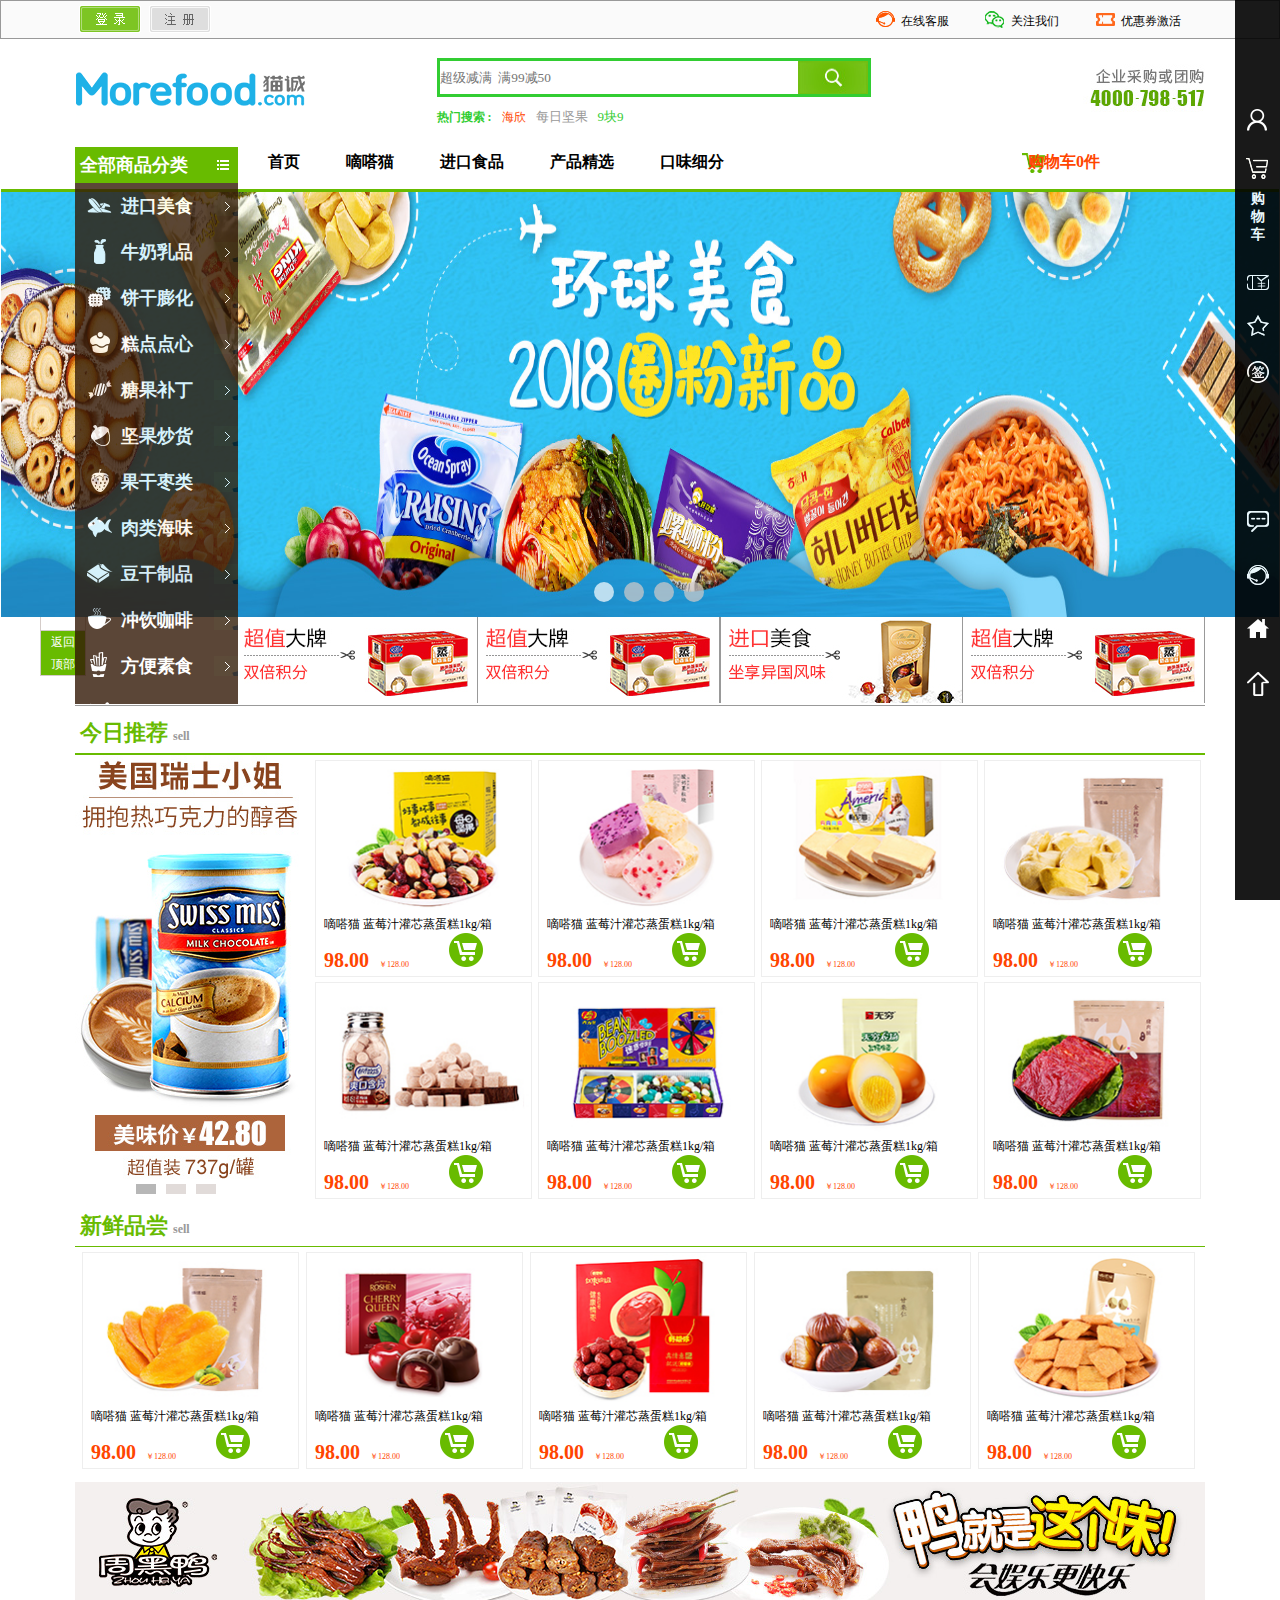
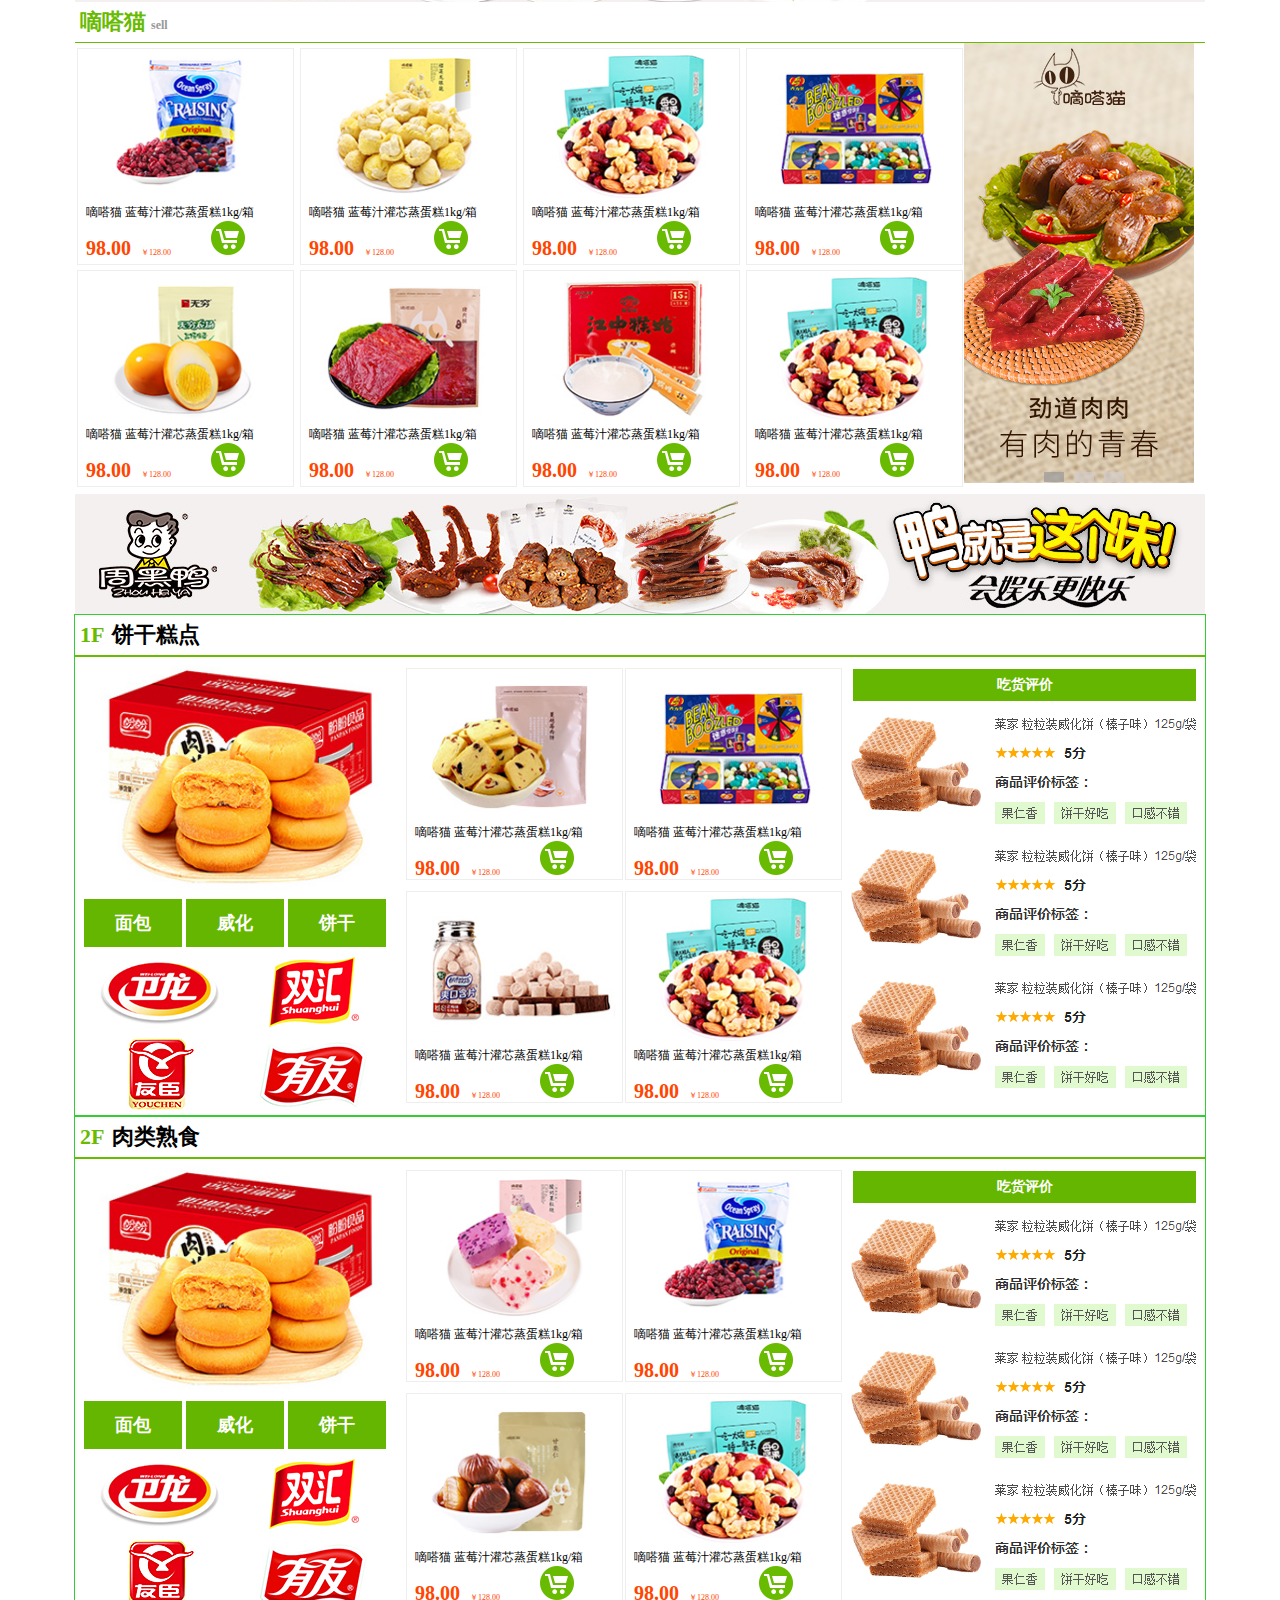
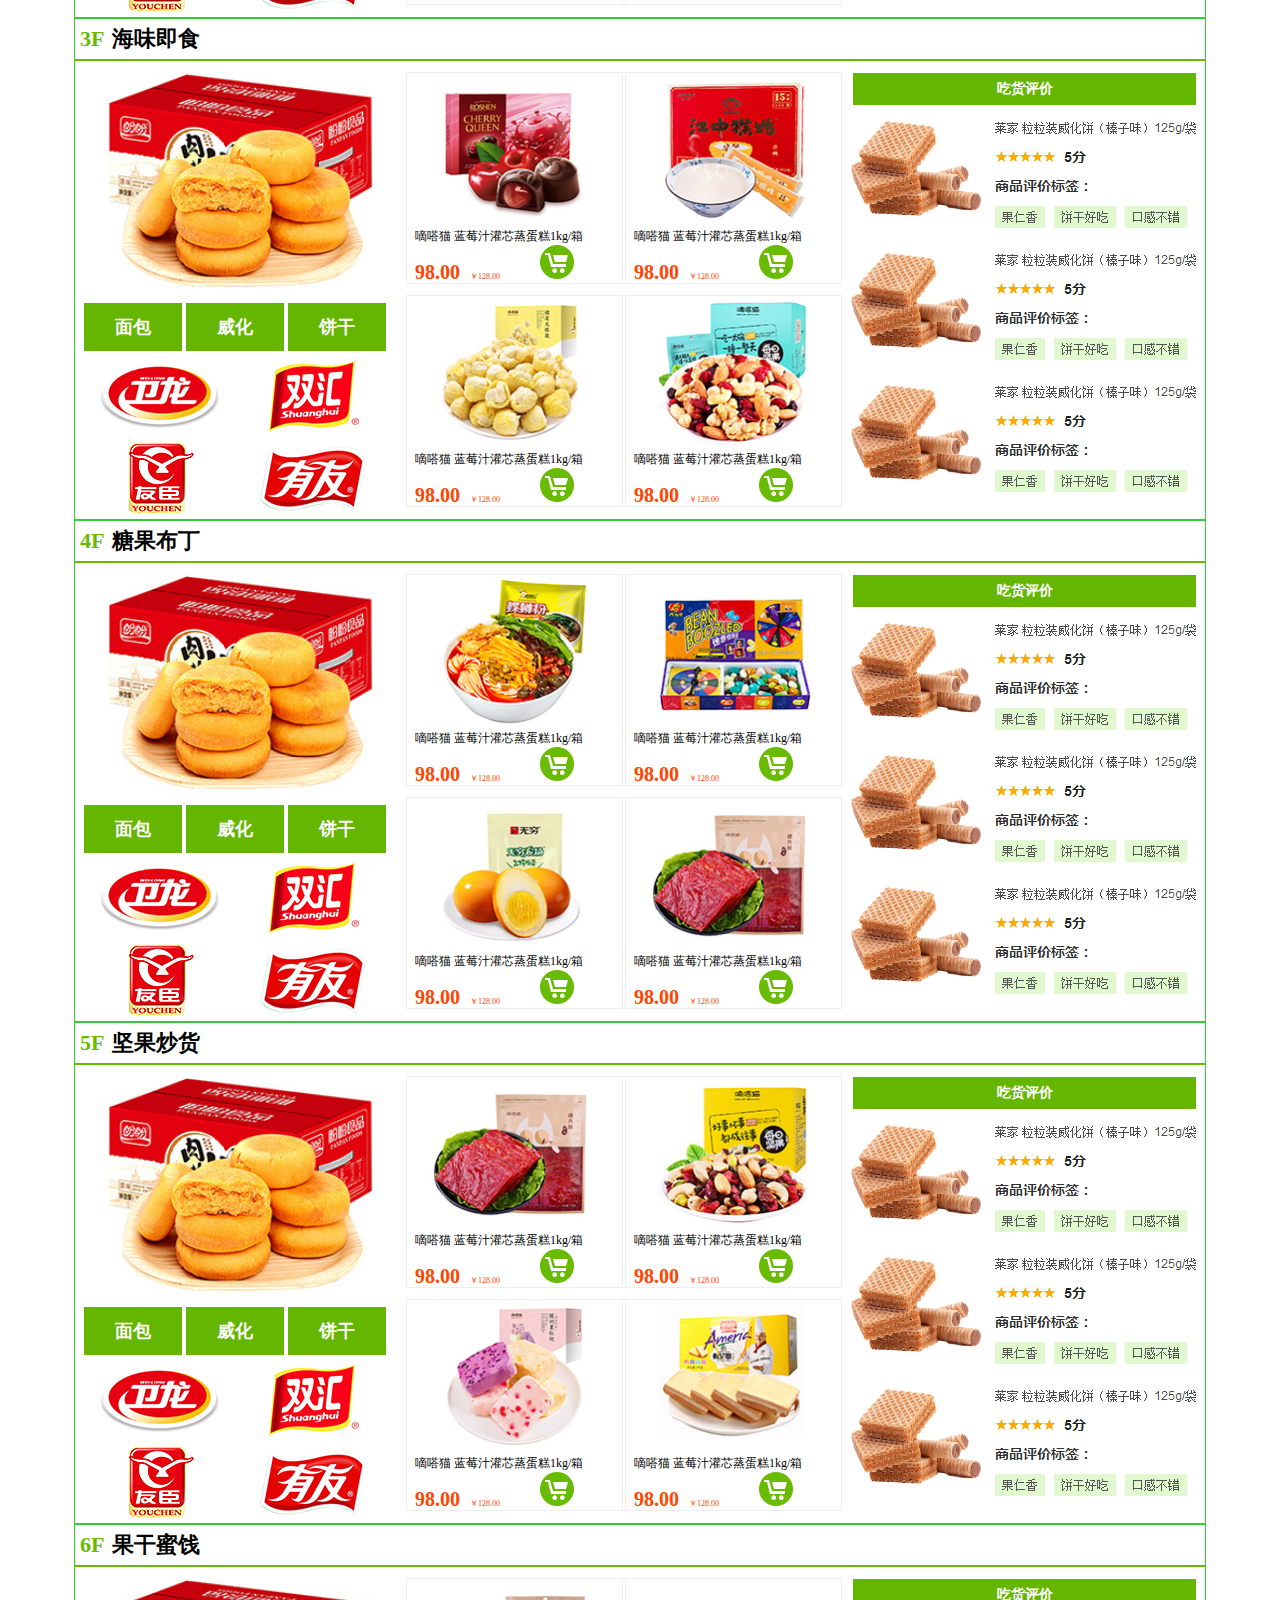
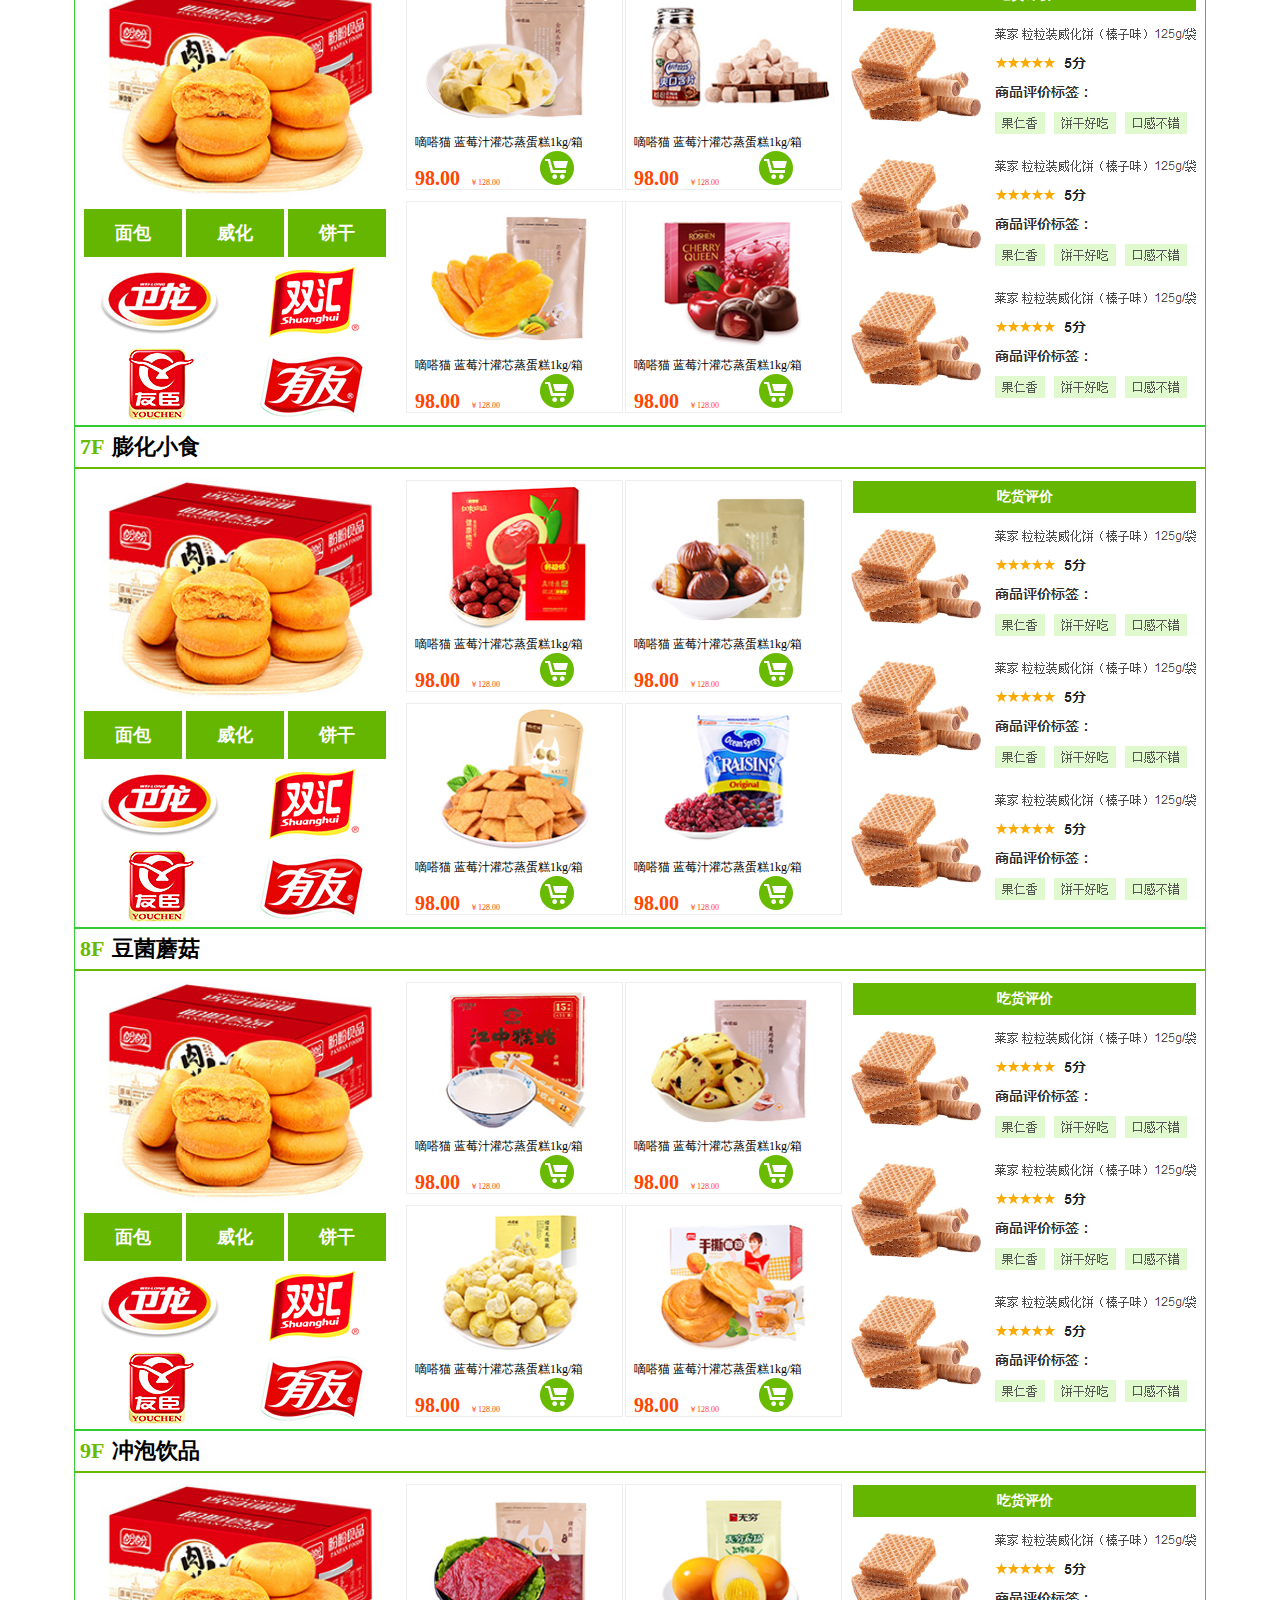
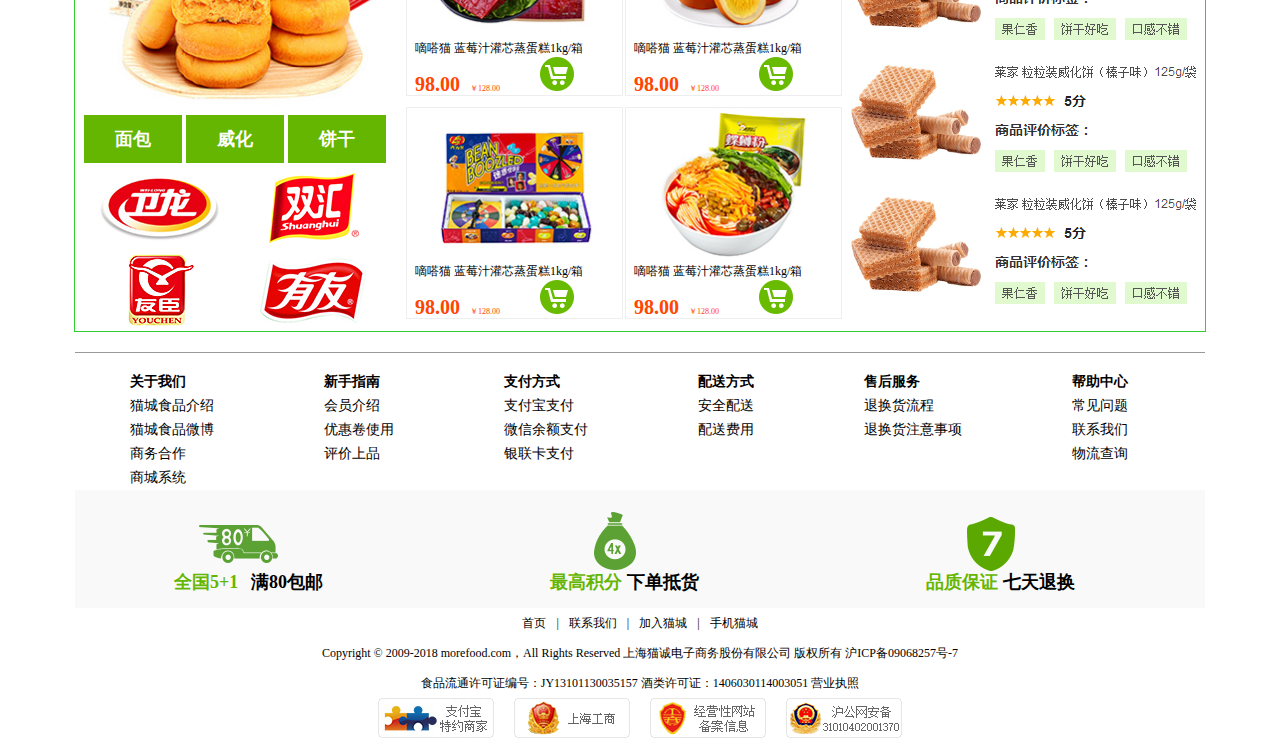
==== Maocheng/index.html @ 3eba504f "首页已完成" ====
<!DOCTYPE html>
<html>
	<head>
		<meta charset="UTF-8">
		<title></title>
		<link rel="stylesheet" href="css/index.min.css" />

	</head>
	<body>
	<!--登录栏-->
	<div class="top">
	   <div class="top1">
	   <ol>
	   	<li><a href="#"><img src="img/top-login.gif"></a></li>
	   	<li><a href="#"><img src="img/top-zc.gif"></a></li>
	   </ol>
	   <ul>
	   	<li><div class="top2">
	   		<p>工作时间</p>
	   		<p>周一到周五：9:00-23:00</p>
	   		<p>周六到周日：9:00-00:00</p>
	        </div>
	        <span>在线客服</span>
	   </li>
	   	<li>
	   		<div class="top3">
	   	        <span></span>
	   	        <span></span>
	   			<span>订阅号</span>
	   			<span>服务号</span>
	   		</div>
	   		<span>关注我们</span>
	   	</li>
	   	<li>
	   		<div class="top4">
	   	&nbsp;兑换码<input type="text" name=""><br/>
	   	<input type="button" value="提交兑换" class="put">
	   	    </div>
	   		<span>优惠券激活</span>
	   	</li>
	   </ul>
	   </div>
	   
	   
	   <!--logo栏-->
	   <div class="logo">
	   	<div class="logo1">
	   		<ul>
	   			<li><img src="img/logo.gif"/></li>
	   			
	   			<li>
	   				<input type="text" name="" id="" value="" placeholder="超级减满  满99减50"/>
	   				<p><span>热门搜索&nbsp;:</span><span>海欣</span><span>每日坚果</span><span>9块9</span></p>
	   			</li>
	   			<li><img src="img/saoma.jpg"/></li>
	   			
	   		</ul>
	   	</div>
	   </div>

	   <!--导航栏-->
	   <div class="nav">
	   	<div class="nav1">
	   		<ul>
	   			<li><a href="#">&nbsp;全部商品分类</a>
	   	<!--左侧导航-->		 
	   <div class="cnav">
	   <div class="znav">
	   	<ul>
	   		<li class="chunav"><a href="#">进口美食</a>
	   	      <ol class="xiannav">
	   	        <li><span><a href="#">进口冷饮</a></span>&nbsp;|&nbsp;<span><a href="#">进口膨化</a></span></li>
	   	        <li><span><a href="#">进口咖啡</a></span>&nbsp;|&nbsp;<span><a href="#">进口零食</a></span></li>
	      	    <li><span><a href="#">进口冷饮</a></span>&nbsp;|&nbsp;<span><a href="#">进口膨化</a></span></li>
	   	        <li><span><a href="#">进口咖啡</a></span>&nbsp;|&nbsp;<span><a href="#">进口零食</a></span></li>
	   	        <li><span><a href="#">进口冷饮</a></span>&nbsp;|&nbsp;<span><a href="#">进口膨化</a></span></li>
	   	        <h4>热卖推荐</h4>
	   	        <li><a href="#">宾格瑞-上品香蕉牛奶</a></li>
	   	        <li><a href="#">宾格瑞-风味纯牛奶</a></li>
	   	        <li><a href="#">宾格瑞-优质进口牛奶</a></li>
	           </ol>
	   		</li>
	   		
	   		<li class="chunav1"><a href="#">牛奶乳品</a>
	   			 <ol class="xiannav1">
	   	        <li><span><a href="#">进口冷饮</a></span>&nbsp;|&nbsp;<span><a href="#">进口膨化</a></span></li>
	   	        <li><span><a href="#">进口咖啡</a></span>&nbsp;|&nbsp;<span><a href="#">进口零食</a></span></li>
	      	    <li><span><a href="#">进口冷饮</a></span>&nbsp;|&nbsp;<span><a href="#">进口膨化</a></span></li>
	   	        <li><span><a href="#">进口咖啡</a></span>&nbsp;|&nbsp;<span><a href="#">进口零食</a></span></li>
	   	        <li><span><a href="#">进口冷饮</a></span>&nbsp;|&nbsp;<span><a href="#">进口膨化</a></span></li>
	   	        <h4>热卖推荐</h4>
	   	        <li><a href="#">宾格瑞-上品香蕉牛奶</a></li>
	   	        <li><a href="#">宾格瑞-风味纯牛奶</a></li>
	   	        <li><a href="#">宾格瑞-优质进口牛奶</a></li>
	           </ol>
	   		</li>
	   		
	   		<li class="chunav2"><a href="#">饼干膨化</a>
	   			 <ol class="xiannav2">
	   	        <li><span><a href="#">进口冷饮</a></span>&nbsp;|&nbsp;<span><a href="#">进口膨化</a></span></li>
	   	        <li><span><a href="#">进口咖啡</a></span>&nbsp;|&nbsp;<span><a href="#">进口零食</a></span></li>
	      	    <li><span><a href="#">进口冷饮</a></span>&nbsp;|&nbsp;<span><a href="#">进口膨化</a></span></li>
	   	        <li><span><a href="#">进口咖啡</a></span>&nbsp;|&nbsp;<span><a href="#">进口零食</a></span></li>
	   	        <li><span><a href="#">进口冷饮</a></span>&nbsp;|&nbsp;<span><a href="#">进口膨化</a></span></li>
	   	        <h4>热卖推荐</h4>
	   	        <li><a href="#">宾格瑞-上品香蕉牛奶</a></li>
	   	        <li><a href="#">宾格瑞-风味纯牛奶</a></li>
	   	        <li><a href="#">宾格瑞-优质进口牛奶</a></li>
	           </ol>
	   		</li>
	   		<li class="chunav3"><a href="#">糕点点心</a>
	   			 <ol class="xiannav3">
	   	        <li><span><a href="#">进口冷饮</a></span>&nbsp;|&nbsp;<span><a href="#">进口膨化</a></span></li>
	   	        <li><span><a href="#">进口咖啡</a></span>&nbsp;|&nbsp;<span><a href="#">进口零食</a></span></li>
	      	    <li><span><a href="#">进口冷饮</a></span>&nbsp;|&nbsp;<span><a href="#">进口膨化</a></span></li>
	   	        <li><span><a href="#">进口咖啡</a></span>&nbsp;|&nbsp;<span><a href="#">进口零食</a></span></li>
	   	        <li><span><a href="#">进口冷饮</a></span>&nbsp;|&nbsp;<span><a href="#">进口膨化</a></span></li>
	   	        <h4>热卖推荐</h4>
	   	        <li><a href="#">宾格瑞-上品香蕉牛奶</a></li>
	   	        <li><a href="#">宾格瑞-风味纯牛奶</a></li>
	   	        <li><a href="#">宾格瑞-优质进口牛奶</a></li>
	           </ol>
	   		</li>
	   		<li class="chunav4"><a href="#">糖果补丁</a>
	   			 <ol class="xiannav4">
	   	        <li><span><a href="#">进口冷饮</a></span>&nbsp;|&nbsp;<span><a href="#">进口膨化</a></span></li>
	   	        <li><span><a href="#">进口咖啡</a></span>&nbsp;|&nbsp;<span><a href="#">进口零食</a></span></li>
	      	    <li><span><a href="#">进口冷饮</a></span>&nbsp;|&nbsp;<span><a href="#">进口膨化</a></span></li>
	   	        <li><span><a href="#">进口咖啡</a></span>&nbsp;|&nbsp;<span><a href="#">进口零食</a></span></li>
	   	        <li><span><a href="#">进口冷饮</a></span>&nbsp;|&nbsp;<span><a href="#">进口膨化</a></span></li>
	   	        <h4>热卖推荐</h4>
	   	        <li><a href="#">宾格瑞-上品香蕉牛奶</a></li>
	   	        <li><a href="#">宾格瑞-风味纯牛奶</a></li>
	   	        <li><a href="#">宾格瑞-优质进口牛奶</a></li>
	           </ol>
	   		</li>
	   		<li class="chunav5"><a href="#">坚果炒货</a>
	   			 <ol class="xiannav5">
	   	        <li><span><a href="#">进口冷饮</a></span>&nbsp;|&nbsp;<span><a href="#">进口膨化</a></span></li>
	   	        <li><span><a href="#">进口咖啡</a></span>&nbsp;|&nbsp;<span><a href="#">进口零食</a></span></li>
	      	    <li><span><a href="#">进口冷饮</a></span>&nbsp;|&nbsp;<span><a href="#">进口膨化</a></span></li>
	   	        <li><span><a href="#">进口咖啡</a></span>&nbsp;|&nbsp;<span><a href="#">进口零食</a></span></li>
	   	        <li><span><a href="#">进口冷饮</a></span>&nbsp;|&nbsp;<span><a href="#">进口膨化</a></span></li>
	   	        <h4>热卖推荐</h4>
	   	        <li><a href="#">宾格瑞-上品香蕉牛奶</a></li>
	   	        <li><a href="#">宾格瑞-风味纯牛奶</a></li>
	   	        <li><a href="#">宾格瑞-优质进口牛奶</a></li>
	           </ol>
	   		</li>
	   		<li class="chunav6"><a href="#">果干枣类</a>
	   			 <ol class="xiannav6">
	   	        <li><span><a href="#">进口冷饮</a></span>&nbsp;|&nbsp;<span><a href="#">进口膨化</a></span></li>
	   	        <li><span><a href="#">进口咖啡</a></span>&nbsp;|&nbsp;<span><a href="#">进口零食</a></span></li>
	      	    <li><span><a href="#">进口冷饮</a></span>&nbsp;|&nbsp;<span><a href="#">进口膨化</a></span></li>
	   	        <li><span><a href="#">进口咖啡</a></span>&nbsp;|&nbsp;<span><a href="#">进口零食</a></span></li>
	   	        <li><span><a href="#">进口冷饮</a></span>&nbsp;|&nbsp;<span><a href="#">进口膨化</a></span></li>
	   	        <h4>热卖推荐</h4>
	   	        <li><a href="#">宾格瑞-上品香蕉牛奶</a></li>
	   	        <li><a href="#">宾格瑞-风味纯牛奶</a></li>
	   	        <li><a href="#">宾格瑞-优质进口牛奶</a></li>
	           </ol>
	   		</li>
	   		<li class="chunav7"><a href="#">肉类海味</a>
	   			 <ol class="xiannav7">
	   	        <li><span><a href="#">进口冷饮</a></span>&nbsp;|&nbsp;<span><a href="#">进口膨化</a></span></li>
	   	        <li><span><a href="#">进口咖啡</a></span>&nbsp;|&nbsp;<span><a href="#">进口零食</a></span></li>
	      	    <li><span><a href="#">进口冷饮</a></span>&nbsp;|&nbsp;<span><a href="#">进口膨化</a></span></li>
	   	        <li><span><a href="#">进口咖啡</a></span>&nbsp;|&nbsp;<span><a href="#">进口零食</a></span></li>
	   	        <li><span><a href="#">进口冷饮</a></span>&nbsp;|&nbsp;<span><a href="#">进口膨化</a></span></li>
	   	        <h4>热卖推荐</h4>
	   	        <li><a href="#">宾格瑞-上品香蕉牛奶</a></li>
	   	        <li><a href="#">宾格瑞-风味纯牛奶</a></li>
	   	        <li><a href="#">宾格瑞-优质进口牛奶</a></li>
	           </ol>
	   		</li>
	   		<li class="chunav8"><a href="#">豆干制品</a>
	   			 <ol class="xiannav8">
	   	        <li><span><a href="#">进口冷饮</a></span>&nbsp;|&nbsp;<span><a href="#">进口膨化</a></span></li>
	   	        <li><span><a href="#">进口咖啡</a></span>&nbsp;|&nbsp;<span><a href="#">进口零食</a></span></li>
	      	    <li><span><a href="#">进口冷饮</a></span>&nbsp;|&nbsp;<span><a href="#">进口膨化</a></span></li>
	   	        <li><span><a href="#">进口咖啡</a></span>&nbsp;|&nbsp;<span><a href="#">进口零食</a></span></li>
	   	        <li><span><a href="#">进口冷饮</a></span>&nbsp;|&nbsp;<span><a href="#">进口膨化</a></span></li>
	   	        <h4>热卖推荐</h4>
	   	        <li><a href="#">宾格瑞-上品香蕉牛奶</a></li>
	   	        <li><a href="#">宾格瑞-风味纯牛奶</a></li>
	   	        <li><a href="#">宾格瑞-优质进口牛奶</a></li>
	           </ol>
	   		</li>
	   		<li class="chunav9"><a href="#">冲饮咖啡</a>
	   			 <ol class="xiannav9">
	   	        <li><span><a href="#">进口冷饮</a></span>&nbsp;|&nbsp;<span><a href="#">进口膨化</a></span></li>
	   	        <li><span><a href="#">进口咖啡</a></span>&nbsp;|&nbsp;<span><a href="#">进口零食</a></span></li>
	      	    <li><span><a href="#">进口冷饮</a></span>&nbsp;|&nbsp;<span><a href="#">进口膨化</a></span></li>
	   	        <li><span><a href="#">进口咖啡</a></span>&nbsp;|&nbsp;<span><a href="#">进口零食</a></span></li>
	   	        <li><span><a href="#">进口冷饮</a></span>&nbsp;|&nbsp;<span><a href="#">进口膨化</a></span></li>
	   	        <h4>热卖推荐</h4>
	   	        <li><a href="#">宾格瑞-上品香蕉牛奶</a></li>
	   	        <li><a href="#">宾格瑞-风味纯牛奶</a></li>
	   	        <li><a href="#">宾格瑞-优质进口牛奶</a></li>
	           </ol>
	   		</li>
	   		<li class="chunav10"><a href="#">方便素食</a>
	   			 <ol class="xiannav10">
	   	        <li><span><a href="#">进口冷饮</a></span>&nbsp;|&nbsp;<span><a href="#">进口膨化</a></span></li>
	   	        <li><span><a href="#">进口咖啡</a></span>&nbsp;|&nbsp;<span><a href="#">进口零食</a></span></li>
	      	    <li><span><a href="#">进口冷饮</a></span>&nbsp;|&nbsp;<span><a href="#">进口膨化</a></span></li>
	   	        <li><span><a href="#">进口咖啡</a></span>&nbsp;|&nbsp;<span><a href="#">进口零食</a></span></li>
	   	        <li><span><a href="#">进口冷饮</a></span>&nbsp;|&nbsp;<span><a href="#">进口膨化</a></span></li>
	   	        <h4>热卖推荐</h4>
	   	        <li><a href="#">宾格瑞-上品香蕉牛奶</a></li>
	   	        <li><a href="#">宾格瑞-风味纯牛奶</a></li>
	   	        <li><a href="#">宾格瑞-优质进口牛奶</a></li>
	           </ol>
	   		</li>
	   	</ul>
	   </div>
	   </div>
	   </li>
	   			<li class="nav2"><a href="#">首页</a></li>
	   			<li class="nav2"><a href="#">嘀嗒猫</a></li>
	   			<li class="nav2"><a href="#">进口食品</a></li>
	   			<li class="nav2"><a href="#">产品精选</a></li>
	   			<li class="nav2"><a href="#">口味细分</a></li>
	   			<li><a href="#">&nbsp;&nbsp;购物车0件</a></li>
	   		</ul>
	   	</div>
	   	<div class="nav3"></div>
	   </div>
	   
	   <!--轮播图-->
	   <div class="lunbo">
	   	<ul>
	   		<li style="z-index: 1;"><a href="#"><img src="img/lun1.jpg"/></a></li>
	   		<li style="z-index: 2;"><a href="#"><img src="img/lun2.jpg"/></a></li>
	   		<li style="z-index: 3;"><a href="#"><img src="img/lun3.jpg"/></a></li>
	   		<li style="z-index: 4;"><a href="#"><img src="img/lun4.jpg"/></a></li>
	   	</ul>
	   	<ol style="z-index: 10;">
	   		<li class="current"></li>
	   		<li></li>
	   		<li></li>
	   		<li></li>
	   	</ol>
	   </div>
	   <div class="dapai">
	   	<div class="dapai1">
	   		<ul>
	   			<li><a href="#"><img src="img/dapai.jpg"></a></li>
	   			<li><a href="#"><img src="img/dapai.jpg"></a></li>
	   			<li><a href="#"><img src="img/dapai3.jpg"></a></li>
	   			<li><a href="#"><img src="img/dapai.jpg"></a></li>
	   		</ul>
	   	</div>
	   </div>
	   <div class="dapai2"></div>
	   
	   <!--今日推荐-->
	   <div class="tuijan">
	   <div class="tuijian1">
	       <h2 class="jinri">今日推荐<span>sell</span></h2>
	       <div class="jinri1"></div>
	       <div class="tuijian2">
	       	<ul>
	   		<li style="z-index: 0; left: 0;"><a href="#"><img src="img/tuijian.jpg"/></a></li>
	   		<li><a href="#"><img src="img/tuijian1.jpg"/></a></li>
	   		<li><a href="#"><img src="img/21.jpg"/></a></li>
	   	</ul>
	   	<ol style="z-index: 10;">
	   		<li class="active"></li>
	   		<li></li>
	   		<li></li>
	   	</ol>
	       </div>
	       	<div class="tuijian3">
	       	<ul>
	       		<li>
	       			<a href="#" ><img src="img/20.jpg" class="im"></a>
	       			<a href="#" class="ai">嘀嗒猫  蓝莓汁灌芯蒸蛋糕1kg/箱</a>
	       			<a href="#">98.00</a>
	       			<a href="#">￥128.00</a>
	       			<a href="#"><img src="img/icon_cart2.png"></a>
	       		</li>
	       		<li>
	       			<a href="#"><img src="img/19.jpg" class="im"></a>
	       			<a href="#" class="ai">嘀嗒猫  蓝莓汁灌芯蒸蛋糕1kg/箱</a>
	       			<a href="#">98.00</a>
	       			<a href="#">￥128.00</a>
	       			<a href="#"><img src="img/icon_cart2.png"></a>
	       		</li>
	       		<li>
	       			<a href="#"><img src="img/18.jpg" class="im"></a>
	       			<a href="#" class="ai">嘀嗒猫  蓝莓汁灌芯蒸蛋糕1kg/箱</a>
	       			<a href="#">98.00</a>
	       			<a href="#">￥128.00</a>
	       			<a href="#"><img src="img/icon_cart2.png"></a>
	       		</li>
	       		<li>
	       			<a href="#"><img src="img/17.jpg" class="im"></a>
	       			<a href="#" class="ai">嘀嗒猫  蓝莓汁灌芯蒸蛋糕1kg/箱</a>
	       			<a href="#">98.00</a>
	       			<a href="#">￥128.00</a>
	       			<a href="#"><img src="img/icon_cart2.png"></a>
	       		</li>
	       		<li>
	       			<a href="#"><img src="img/16.jpg" class="im"></a>
	       			<a href="#" class="ai">嘀嗒猫  蓝莓汁灌芯蒸蛋糕1kg/箱</a>
	       			<a href="#">98.00</a>
	       			<a href="#">￥128.00</a>
	       			<a href="#"><img src="img/icon_cart2.png"></a>
	       		</li>
	       		<li>
	       			<a href="#"><img src="img/3.jpg" class="im"></a>
	       			<a href="#" class="ai">嘀嗒猫  蓝莓汁灌芯蒸蛋糕1kg/箱</a>
	       			<a href="#">98.00</a>
	       			<a href="#">￥128.00</a>
	       			<a href="#"><img src="img/icon_cart2.png"></a>
	       		</li>
	       		<li>
	       			<a href="#"><img src="img/2.jpg" class="im"></a>
	       			<a href="#" class="ai">嘀嗒猫  蓝莓汁灌芯蒸蛋糕1kg/箱</a>
	       			<a href="#">98.00</a>
	       			<a href="#">￥128.00</a>
	       			<a href="#"><img src="img/icon_cart2.png"></a>
	       		</li>
	       		<li>
	       			<a href="#"><img src="img/1.jpg" class="im"></a>
	       			<a href="#" class="ai">嘀嗒猫  蓝莓汁灌芯蒸蛋糕1kg/箱</a>
	       			<a href="#">98.00</a>
	       			<a href="#">￥128.00</a>
	       			<a href="#"><img src="img/icon_cart2.png"></a>
	       		</li>
	       	</ul>
	       </div>
	    </div>
	   </div>
	   
	   <!--新鲜品尝-->
	   <div class="xinxian3">
	   <div class="xinxian">
	   	 <h2 class="xinxian1">新鲜品尝<span>sell</span></h2>
	     <div class="xinxian2"></div>
	   </div>
	   <div class="xinxian4">
	       	<ul>
	       		<li>
	       			<a href="#" ><img src="img/15.jpg" class="im"></a>
	       			<a href="#" class="ai">嘀嗒猫  蓝莓汁灌芯蒸蛋糕1kg/箱</a>
	       			<a href="#">98.00</a>
	       			<a href="#">￥128.00</a>
	       			<a href="#"><img src="img/icon_cart2.png"></a>
	       		</li>
	       		<li>
	       			<a href="#"><img src="img/14.jpg" class="im"></a>
	       			<a href="#" class="ai">嘀嗒猫  蓝莓汁灌芯蒸蛋糕1kg/箱</a>
	       			<a href="#">98.00</a>
	       			<a href="#">￥128.00</a>
	       			<a href="#"><img src="img/icon_cart2.png"></a>
	       		</li>
	       		<li>
	       			<a href="#"><img src="img/13.jpg" class="im"></a>
	       			<a href="#" class="ai">嘀嗒猫  蓝莓汁灌芯蒸蛋糕1kg/箱</a>
	       			<a href="#">98.00</a>
	       			<a href="#">￥128.00</a>
	       			<a href="#"><img src="img/icon_cart2.png"></a>
	       		</li>
	       		<li>
	       			<a href="#"><img src="img/12.jpg" class="im"></a>
	       			<a href="#" class="ai">嘀嗒猫  蓝莓汁灌芯蒸蛋糕1kg/箱</a>
	       			<a href="#">98.00</a>
	       			<a href="#">￥128.00</a>
	       			<a href="#"><img src="img/icon_cart2.png"></a>
	       		</li>
	       		<li>
	       			<a href="#"><img src="img/11.jpg" class="im"></a>
	       			<a href="#" class="ai">嘀嗒猫  蓝莓汁灌芯蒸蛋糕1kg/箱</a>
	       			<a href="#">98.00</a>
	       			<a href="#">￥128.00</a>
	       			<a href="#"><img src="img/icon_cart2.png"></a>
	       		</li>
	       	</div>
	       	<div class="xinxian5">
	       		<a href="#"><img src="img/xianxian.jpg"/></a>
	       	</div>
	   </div>
	   
	   <!--嘀嗒猫-->
	   <div class="dida">
	   <div class="dida1">
	       <h2 class="dida2">嘀嗒猫<span>sell</span></h2>
	       <div class="dida3"></div>
	       <div class="dida4">
	       	<ul>
	   		<li style="z-index: 0; left: 0;"><a href="#"><img src="img/23.jpg"/></a></li>
	   		<li><a href="#"><img src="img/22.jpg"/></a></li>
	   		<li><a href="#"><img src="img/21.jpg"/></a></li>
	   	</ul>
	   	<ol style="z-index: 10;">
	   		<li class="active"></li>
	   		<li></li>
	   		<li></li>
	   	</ol>
	       </div>
	       	<div class="dida5">
	       	<ul>
	       		<li>
	       			<a href="#" ><img src="img/10.jpg" class="im"></a>
	       			<a href="#" class="ai">嘀嗒猫  蓝莓汁灌芯蒸蛋糕1kg/箱</a>
	       			<a href="#">98.00</a>
	       			<a href="#">￥128.00</a>
	       			<a href="#"><img src="img/icon_cart2.png"></a>
	       		</li>
	       		<li>
	       			<a href="#"><img src="img/7.jpg" class="im"></a>
	       			<a href="#" class="ai">嘀嗒猫  蓝莓汁灌芯蒸蛋糕1kg/箱</a>
	       			<a href="#">98.00</a>
	       			<a href="#">￥128.00</a>
	       			<a href="#"><img src="img/icon_cart2.png"></a>
	       		</li>
	       		<li>
	       			<a href="#"><img src="img/5.jpg" class="im"></a>
	       			<a href="#" class="ai">嘀嗒猫  蓝莓汁灌芯蒸蛋糕1kg/箱</a>
	       			<a href="#">98.00</a>
	       			<a href="#">￥128.00</a>
	       			<a href="#"><img src="img/icon_cart2.png"></a>
	       		</li>
	       		<li>
	       			<a href="#"><img src="img/3.jpg" class="im"></a>
	       			<a href="#" class="ai">嘀嗒猫  蓝莓汁灌芯蒸蛋糕1kg/箱</a>
	       			<a href="#">98.00</a>
	       			<a href="#">￥128.00</a>
	       			<a href="#"><img src="img/icon_cart2.png"></a>
	       		</li>
	       		<li>
	       			<a href="#"><img src="img/2.jpg" class="im"></a>
	       			<a href="#" class="ai">嘀嗒猫  蓝莓汁灌芯蒸蛋糕1kg/箱</a>
	       			<a href="#">98.00</a>
	       			<a href="#">￥128.00</a>
	       			<a href="#"><img src="img/icon_cart2.png"></a>
	       		</li>
	       		<li>
	       			<a href="#"><img src="img/1.jpg" class="im"></a>
	       			<a href="#" class="ai">嘀嗒猫  蓝莓汁灌芯蒸蛋糕1kg/箱</a>
	       			<a href="#">98.00</a>
	       			<a href="#">￥128.00</a>
	       			<a href="#"><img src="img/icon_cart2.png"></a>
	       		</li>
	       		<li>
	       			<a href="#"><img src="img/9.jpg" class="im"></a>
	       			<a href="#" class="ai">嘀嗒猫  蓝莓汁灌芯蒸蛋糕1kg/箱</a>
	       			<a href="#">98.00</a>
	       			<a href="#">￥128.00</a>
	       			<a href="#"><img src="img/icon_cart2.png"></a>
	       		</li>
	       		<li>
	       			<a href="#"><img src="img/5.jpg" class="im"></a>
	       			<a href="#" class="ai">嘀嗒猫  蓝莓汁灌芯蒸蛋糕1kg/箱</a>
	       			<a href="#">98.00</a>
	       			<a href="#">￥128.00</a>
	       			<a href="#"><img src="img/icon_cart2.png"></a>
	       		</li>
	       	</ul>
	       </div>
	       <div class="dida6">
	       		<a href="#"><img src="img/xianxian.jpg"/></a>
	       </div>
	    </div>
	   </div>
	   
	   
	   <!--1F 饼干糕点-->
	   <div class="gao">
	   	<div class="gao1">
	   	   <h2 class="gao2">1F<span>饼干糕点</span></h2>
	       <div class="gao3"></div>
	       <ul>
	       	<li class="gao4">
	       		<span><a href="#"><img src="img/mian.jpg" class="im"/></a></span>
	       		<span><a href="#" class="gaodian">面包</a></span>
	       		<span><a href="#" class="gaodian">威化</a></span>
	       		<span><a href="#" class="gaodian">饼干</a></span>
	       		<span><a href="#"><img src="img/weilong.jpg"></a></span>
	       		<span><a href="#"><img src="img/shuanghui.jpg"></a></span>
	       		<span><a href="#"><img src="img/youchen.jpg"></a></span>
	       		<span><a href="#"><img src="img/youyou.jpg"></a></span>
	       			
	       		</span>
	       	</li>
	       	<li class="gao5">
	       		<ul>
	       		<li>
	       			<a href="#" ><img src="img/8.jpg" class="im"></a>
	       			<a href="#" class="ai">嘀嗒猫  蓝莓汁灌芯蒸蛋糕1kg/箱</a>
	       			<a href="#">98.00</a>
	       			<a href="#">￥128.00</a>
	       			<a href="#"><img src="img/icon_cart2.png"></a>
	       		</li>
	       		<li>
	       			<a href="#"><img src="img/3.jpg" class="im"></a>
	       			<a href="#" class="ai">嘀嗒猫  蓝莓汁灌芯蒸蛋糕1kg/箱</a>
	       			<a href="#">98.00</a>
	       			<a href="#">￥128.00</a>
	       			<a href="#"><img src="img/icon_cart2.png"></a>
	       		</li>
	       		<li>
	       			<a href="#"><img src="img/16.jpg" class="im"></a>
	       			<a href="#" class="ai">嘀嗒猫  蓝莓汁灌芯蒸蛋糕1kg/箱</a>
	       			<a href="#">98.00</a>
	       			<a href="#">￥128.00</a>
	       			<a href="#"><img src="img/icon_cart2.png"></a>
	       		</li>
	       		<li>
	       			<a href="#"><img src="img/5.jpg" class="im"></a>
	       			<a href="#" class="ai">嘀嗒猫  蓝莓汁灌芯蒸蛋糕1kg/箱</a>
	       			<a href="#">98.00</a>
	       			<a href="#">￥128.00</a>
	       			<a href="#"><img src="img/icon_cart2.png"></a>
	       		</li>
	       		</ul>
	       	</li>
	       	<li class="gao6">
	       		<ul>
	       		<li>吃货评价</li>
	       		<li><img src="img/yce.gif"/></li>
	       		<li><img src="img/c.gif"></li>
	       		
	       		<li><img src="img/yce.gif"/></li>
	       		<li><img src="img/c.gif"></li>
	       		
	       		<li><img src="img/yce.gif"/></li>
	       		<li><img src="img/c.gif"></li>
	       		</ul>
	       	</li>
	       </ul>
	   	</div>
	   </div>
	   
	   <!--2F-->
	   <div class="gao">
	   	<div class="gao1">
	   	   <h2 class="gao2">2F<span>肉类熟食</span></h2>
	       <div class="gao3"></div>
	       <ul>
	       	<li class="gao4">
	       		<span><a href="#"><img src="img/mian.jpg" class="im"/></a></span>
	       		<span><a href="#" class="gaodian">面包</a></span>
	       		<span><a href="#" class="gaodian">威化</a></span>
	       		<span><a href="#" class="gaodian">饼干</a></span>
	       		<span><a href="#"><img src="img/weilong.jpg"></a></span>
	       		<span><a href="#"><img src="img/shuanghui.jpg"></a></span>
	       		<span><a href="#"><img src="img/youchen.jpg"></a></span>
	       		<span><a href="#"><img src="img/youyou.jpg"></a></span>
	       			
	       		</span>
	       	</li>
	       	<li class="gao5">
	       		<ul>
	       		<li>
	       			<a href="#" ><img src="img/19.jpg" class="im"></a>
	       			<a href="#" class="ai">嘀嗒猫  蓝莓汁灌芯蒸蛋糕1kg/箱</a>
	       			<a href="#">98.00</a>
	       			<a href="#">￥128.00</a>
	       			<a href="#"><img src="img/icon_cart2.png"></a>
	       		</li>
	       		<li>
	       			<a href="#"><img src="img/10.jpg" class="im"></a>
	       			<a href="#" class="ai">嘀嗒猫  蓝莓汁灌芯蒸蛋糕1kg/箱</a>
	       			<a href="#">98.00</a>
	       			<a href="#">￥128.00</a>
	       			<a href="#"><img src="img/icon_cart2.png"></a>
	       		</li>
	       		<li>
	       			<a href="#"><img src="img/12.jpg" class="im"></a>
	       			<a href="#" class="ai">嘀嗒猫  蓝莓汁灌芯蒸蛋糕1kg/箱</a>
	       			<a href="#">98.00</a>
	       			<a href="#">￥128.00</a>
	       			<a href="#"><img src="img/icon_cart2.png"></a>
	       		</li>
	       		<li>
	       			<a href="#"><img src="img/5.jpg" class="im"></a>
	       			<a href="#" class="ai">嘀嗒猫  蓝莓汁灌芯蒸蛋糕1kg/箱</a>
	       			<a href="#">98.00</a>
	       			<a href="#">￥128.00</a>
	       			<a href="#"><img src="img/icon_cart2.png"></a>
	       		</li>
	       		</ul>
	       	</li>
	       	<li class="gao6">
	       		<ul>
	       		<li>吃货评价</li>
	       		<li><img src="img/yce.gif"/></li>
	       		<li><img src="img/c.gif"></li>
	       		
	       		<li><img src="img/yce.gif"/></li>
	       		<li><img src="img/c.gif"></li>
	       		
	       		<li><img src="img/yce.gif"/></li>
	       		<li><img src="img/c.gif"></li>
	       		</ul>
	       	</li>
	       </ul>
	   	</div>
	   </div>
	   
	   <!--3F-->
	   <div class="gao">
	   	<div class="gao1">
	   	   <h2 class="gao2">3F<span>海味即食</span></h2>
	       <div class="gao3"></div>
	       <ul>
	       	<li class="gao4">
	       		<span><a href="#"><img src="img/mian.jpg" class="im"/></a></span>
	       		<span><a href="#" class="gaodian">面包</a></span>
	       		<span><a href="#" class="gaodian">威化</a></span>
	       		<span><a href="#" class="gaodian">饼干</a></span>
	       		<span><a href="#"><img src="img/weilong.jpg"></a></span>
	       		<span><a href="#"><img src="img/shuanghui.jpg"></a></span>
	       		<span><a href="#"><img src="img/youchen.jpg"></a></span>
	       		<span><a href="#"><img src="img/youyou.jpg"></a></span>
	       			
	       		</span>
	       	</li>
	       	<li class="gao5">
	       		<ul>
	       		<li>
	       			<a href="#" ><img src="img/14.jpg" class="im"></a>
	       			<a href="#" class="ai">嘀嗒猫  蓝莓汁灌芯蒸蛋糕1kg/箱</a>
	       			<a href="#">98.00</a>
	       			<a href="#">￥128.00</a>
	       			<a href="#"><img src="img/icon_cart2.png"></a>
	       		</li>
	       		<li>
	       			<a href="#"><img src="img/9.jpg" class="im"></a>
	       			<a href="#" class="ai">嘀嗒猫  蓝莓汁灌芯蒸蛋糕1kg/箱</a>
	       			<a href="#">98.00</a>
	       			<a href="#">￥128.00</a>
	       			<a href="#"><img src="img/icon_cart2.png"></a>
	       		</li>
	       		<li>
	       			<a href="#"><img src="img/7.jpg" class="im"></a>
	       			<a href="#" class="ai">嘀嗒猫  蓝莓汁灌芯蒸蛋糕1kg/箱</a>
	       			<a href="#">98.00</a>
	       			<a href="#">￥128.00</a>
	       			<a href="#"><img src="img/icon_cart2.png"></a>
	       		</li>
	       		<li>
	       			<a href="#"><img src="img/5.jpg" class="im"></a>
	       			<a href="#" class="ai">嘀嗒猫  蓝莓汁灌芯蒸蛋糕1kg/箱</a>
	       			<a href="#">98.00</a>
	       			<a href="#">￥128.00</a>
	       			<a href="#"><img src="img/icon_cart2.png"></a>
	       		</li>
	       		</ul>
	       	</li>
	       	<li class="gao6">
	       		<ul>
	       		<li>吃货评价</li>
	       		<li><img src="img/yce.gif"/></li>
	       		<li><img src="img/c.gif"></li>
	       		
	       		<li><img src="img/yce.gif"/></li>
	       		<li><img src="img/c.gif"></li>
	       		
	       		<li><img src="img/yce.gif"/></li>
	       		<li><img src="img/c.gif"></li>
	       		</ul>
	       	</li>
	       </ul>
	   	</div>
	   </div>
	   
	   
	   <!--4F-->
	   <div class="gao">
	   	<div class="gao1">
	   	   <h2 class="gao2">4F<span>糖果布丁</span></h2>
	       <div class="gao3"></div>
	       <ul>
	       	<li class="gao4">
	       		<span><a href="#"><img src="img/mian.jpg" class="im"/></a></span>
	       		<span><a href="#" class="gaodian">面包</a></span>
	       		<span><a href="#" class="gaodian">威化</a></span>
	       		<span><a href="#" class="gaodian">饼干</a></span>
	       		<span><a href="#"><img src="img/weilong.jpg"></a></span>
	       		<span><a href="#"><img src="img/shuanghui.jpg"></a></span>
	       		<span><a href="#"><img src="img/youchen.jpg"></a></span>
	       		<span><a href="#"><img src="img/youyou.jpg"></a></span>
	       			
	       		</span>
	       	</li>
	       	<li class="gao5">
	       		<ul>
	       		<li>
	       			<a href="#" ><img src="img/4.jpg" class="im"></a>
	       			<a href="#" class="ai">嘀嗒猫  蓝莓汁灌芯蒸蛋糕1kg/箱</a>
	       			<a href="#">98.00</a>
	       			<a href="#">￥128.00</a>
	       			<a href="#"><img src="img/icon_cart2.png"></a>
	       		</li>
	       		<li>
	       			<a href="#"><img src="img/3.jpg" class="im"></a>
	       			<a href="#" class="ai">嘀嗒猫  蓝莓汁灌芯蒸蛋糕1kg/箱</a>
	       			<a href="#">98.00</a>
	       			<a href="#">￥128.00</a>
	       			<a href="#"><img src="img/icon_cart2.png"></a>
	       		</li>
	       		<li>
	       			<a href="#"><img src="img/2.jpg" class="im"></a>
	       			<a href="#" class="ai">嘀嗒猫  蓝莓汁灌芯蒸蛋糕1kg/箱</a>
	       			<a href="#">98.00</a>
	       			<a href="#">￥128.00</a>
	       			<a href="#"><img src="img/icon_cart2.png"></a>
	       		</li>
	       		<li>
	       			<a href="#"><img src="img/1.jpg" class="im"></a>
	       			<a href="#" class="ai">嘀嗒猫  蓝莓汁灌芯蒸蛋糕1kg/箱</a>
	       			<a href="#">98.00</a>
	       			<a href="#">￥128.00</a>
	       			<a href="#"><img src="img/icon_cart2.png"></a>
	       		</li>
	       		</ul>
	       	</li>
	       	<li class="gao6">
	       		<ul>
	       		<li>吃货评价</li>
	       		<li><img src="img/yce.gif"/></li>
	       		<li><img src="img/c.gif"></li>
	       		
	       		<li><img src="img/yce.gif"/></li>
	       		<li><img src="img/c.gif"></li>
	       		
	       		<li><img src="img/yce.gif"/></li>
	       		<li><img src="img/c.gif"></li>
	       		</ul>
	       	</li>
	       </ul>
	   	</div>
	   </div>
	   
	   
	   <!--5F-->
	   <div class="gao">
	   	<div class="gao1">
	   	   <h2 class="gao2">5F<span>坚果炒货</span></h2>
	       <div class="gao3"></div>
	       <ul>
	       	<li class="gao4">
	       		<span><a href="#"><img src="img/mian.jpg" class="im"/></a></span>
	       		<span><a href="#" class="gaodian">面包</a></span>
	       		<span><a href="#" class="gaodian">威化</a></span>
	       		<span><a href="#" class="gaodian">饼干</a></span>
	       		<span><a href="#"><img src="img/weilong.jpg"></a></span>
	       		<span><a href="#"><img src="img/shuanghui.jpg"></a></span>
	       		<span><a href="#"><img src="img/youchen.jpg"></a></span>
	       		<span><a href="#"><img src="img/youyou.jpg"></a></span>
	       			
	       		</span>
	       	</li>
	       	<li class="gao5">
	       		<ul>
	       		<li>
	       			<a href="#" ><img src="img/1.jpg" class="im"></a>
	       			<a href="#" class="ai">嘀嗒猫  蓝莓汁灌芯蒸蛋糕1kg/箱</a>
	       			<a href="#">98.00</a>
	       			<a href="#">￥128.00</a>
	       			<a href="#"><img src="img/icon_cart2.png"></a>
	       		</li>
	       		<li>
	       			<a href="#"><img src="img/20.jpg" class="im"></a>
	       			<a href="#" class="ai">嘀嗒猫  蓝莓汁灌芯蒸蛋糕1kg/箱</a>
	       			<a href="#">98.00</a>
	       			<a href="#">￥128.00</a>
	       			<a href="#"><img src="img/icon_cart2.png"></a>
	       		</li>
	       		<li>
	       			<a href="#"><img src="img/19.jpg" class="im"></a>
	       			<a href="#" class="ai">嘀嗒猫  蓝莓汁灌芯蒸蛋糕1kg/箱</a>
	       			<a href="#">98.00</a>
	       			<a href="#">￥128.00</a>
	       			<a href="#"><img src="img/icon_cart2.png"></a>
	       		</li>
	       		<li>
	       			<a href="#"><img src="img/18.jpg" class="im"></a>
	       			<a href="#" class="ai">嘀嗒猫  蓝莓汁灌芯蒸蛋糕1kg/箱</a>
	       			<a href="#">98.00</a>
	       			<a href="#">￥128.00</a>
	       			<a href="#"><img src="img/icon_cart2.png"></a>
	       		</li>
	       		</ul>
	       	</li>
	       	<li class="gao6">
	       		<ul>
	       		<li>吃货评价</li>
	       		<li><img src="img/yce.gif"/></li>
	       		<li><img src="img/c.gif"></li>
	       		
	       		<li><img src="img/yce.gif"/></li>
	       		<li><img src="img/c.gif"></li>
	       		
	       		<li><img src="img/yce.gif"/></li>
	       		<li><img src="img/c.gif"></li>
	       		</ul>
	       	</li>
	       </ul>
	   	</div>
	   </div>
	   
	   
	   
	   <!--6F-->
	   <div class="gao">
	   	<div class="gao1">
	   	   <h2 class="gao2">6F<span>果干蜜饯</span></h2>
	       <div class="gao3"></div>
	       <ul>
	       	<li class="gao4">
	       		<span><a href="#"><img src="img/mian.jpg" class="im"/></a></span>
	       		<span><a href="#" class="gaodian">面包</a></span>
	       		<span><a href="#" class="gaodian">威化</a></span>
	       		<span><a href="#" class="gaodian">饼干</a></span>
	       		<span><a href="#"><img src="img/weilong.jpg"></a></span>
	       		<span><a href="#"><img src="img/shuanghui.jpg"></a></span>
	       		<span><a href="#"><img src="img/youchen.jpg"></a></span>
	       		<span><a href="#"><img src="img/youyou.jpg"></a></span>
	       			
	       		</span>
	       	</li>
	       	<li class="gao5">
	       		<ul>
	       		<li>
	       			<a href="#" ><img src="img/17.jpg" class="im"></a>
	       			<a href="#" class="ai">嘀嗒猫  蓝莓汁灌芯蒸蛋糕1kg/箱</a>
	       			<a href="#">98.00</a>
	       			<a href="#">￥128.00</a>
	       			<a href="#"><img src="img/icon_cart2.png"></a>
	       		</li>
	       		<li>
	       			<a href="#"><img src="img/16.jpg" class="im"></a>
	       			<a href="#" class="ai">嘀嗒猫  蓝莓汁灌芯蒸蛋糕1kg/箱</a>
	       			<a href="#">98.00</a>
	       			<a href="#">￥128.00</a>
	       			<a href="#"><img src="img/icon_cart2.png"></a>
	       		</li>
	       		<li>
	       			<a href="#"><img src="img/15.jpg" class="im"></a>
	       			<a href="#" class="ai">嘀嗒猫  蓝莓汁灌芯蒸蛋糕1kg/箱</a>
	       			<a href="#">98.00</a>
	       			<a href="#">￥128.00</a>
	       			<a href="#"><img src="img/icon_cart2.png"></a>
	       		</li>
	       		<li>
	       			<a href="#"><img src="img/14.jpg" class="im"></a>
	       			<a href="#" class="ai">嘀嗒猫  蓝莓汁灌芯蒸蛋糕1kg/箱</a>
	       			<a href="#">98.00</a>
	       			<a href="#">￥128.00</a>
	       			<a href="#"><img src="img/icon_cart2.png"></a>
	       		</li>
	       		</ul>
	       	</li>
	       	<li class="gao6">
	       		<ul>
	       		<li>吃货评价</li>
	       		<li><img src="img/yce.gif"/></li>
	       		<li><img src="img/c.gif"></li>
	       		
	       		<li><img src="img/yce.gif"/></li>
	       		<li><img src="img/c.gif"></li>
	       		
	       		<li><img src="img/yce.gif"/></li>
	       		<li><img src="img/c.gif"></li>
	       		</ul>
	       	</li>
	       </ul>
	   	</div>
	   </div>
	   
	   
	   <!--7F-->
	   <div class="gao">
	   	<div class="gao1">
	   	   <h2 class="gao2">7F<span>膨化小食</span></h2>
	       <div class="gao3"></div>
	       <ul>
	       	<li class="gao4">
	       		<span><a href="#"><img src="img/mian.jpg" class="im"/></a></span>
	       		<span><a href="#" class="gaodian">面包</a></span>
	       		<span><a href="#" class="gaodian">威化</a></span>
	       		<span><a href="#" class="gaodian">饼干</a></span>
	       		<span><a href="#"><img src="img/weilong.jpg"></a></span>
	       		<span><a href="#"><img src="img/shuanghui.jpg"></a></span>
	       		<span><a href="#"><img src="img/youchen.jpg"></a></span>
	       		<span><a href="#"><img src="img/youyou.jpg"></a></span>
	       			
	       		</span>
	       	</li>
	       	<li class="gao5">
	       		<ul>
	       		<li>
	       			<a href="#" ><img src="img/13.jpg" class="im"></a>
	       			<a href="#" class="ai">嘀嗒猫  蓝莓汁灌芯蒸蛋糕1kg/箱</a>
	       			<a href="#">98.00</a>
	       			<a href="#">￥128.00</a>
	       			<a href="#"><img src="img/icon_cart2.png"></a>
	       		</li>
	       		<li>
	       			<a href="#"><img src="img/12.jpg" class="im"></a>
	       			<a href="#" class="ai">嘀嗒猫  蓝莓汁灌芯蒸蛋糕1kg/箱</a>
	       			<a href="#">98.00</a>
	       			<a href="#">￥128.00</a>
	       			<a href="#"><img src="img/icon_cart2.png"></a>
	       		</li>
	       		<li>
	       			<a href="#"><img src="img/11.jpg" class="im"></a>
	       			<a href="#" class="ai">嘀嗒猫  蓝莓汁灌芯蒸蛋糕1kg/箱</a>
	       			<a href="#">98.00</a>
	       			<a href="#">￥128.00</a>
	       			<a href="#"><img src="img/icon_cart2.png"></a>
	       		</li>
	       		<li>
	       			<a href="#"><img src="img/10.jpg" class="im"></a>
	       			<a href="#" class="ai">嘀嗒猫  蓝莓汁灌芯蒸蛋糕1kg/箱</a>
	       			<a href="#">98.00</a>
	       			<a href="#">￥128.00</a>
	       			<a href="#"><img src="img/icon_cart2.png"></a>
	       		</li>
	       		</ul>
	       	</li>
	       	<li class="gao6">
	       		<ul>
	       		<li>吃货评价</li>
	       		<li><img src="img/yce.gif"/></li>
	       		<li><img src="img/c.gif"></li>
	       		
	       		<li><img src="img/yce.gif"/></li>
	       		<li><img src="img/c.gif"></li>
	       		
	       		<li><img src="img/yce.gif"/></li>
	       		<li><img src="img/c.gif"></li>
	       		</ul>
	       	</li>
	       </ul>
	   	</div>
	   </div>
	   
	   
	   <!--8F-->
	   <div class="gao">
	   	<div class="gao1">
	   	   <h2 class="gao2">8F<span>豆菌蘑菇</span></h2>
	       <div class="gao3"></div>
	       <ul>
	       	<li class="gao4">
	       		<span><a href="#"><img src="img/mian.jpg" class="im"/></a></span>
	       		<span><a href="#" class="gaodian">面包</a></span>
	       		<span><a href="#" class="gaodian">威化</a></span>
	       		<span><a href="#" class="gaodian">饼干</a></span>
	       		<span><a href="#"><img src="img/weilong.jpg"></a></span>
	       		<span><a href="#"><img src="img/shuanghui.jpg"></a></span>
	       		<span><a href="#"><img src="img/youchen.jpg"></a></span>
	       		<span><a href="#"><img src="img/youyou.jpg"></a></span>
	       			
	       		</span>
	       	</li>
	       	<li class="gao5">
	       		<ul id="aja">
	       		<li>
	       			<a href="#" ><img src="img/9.jpg" class="im"></a>
	       			<a href="#" class="ai">嘀嗒猫  蓝莓汁灌芯蒸蛋糕1kg/箱</a>
	       			<a href="#">98.00</a>
	       			<a href="#">￥128.00</a>
	       			<a href="#"><img src="img/icon_cart2.png"></a>
	       		</li>
	       		<li>
	       			<a href="#"><img src="img/8.jpg" class="im"></a>
	       			<a href="#" class="ai">嘀嗒猫  蓝莓汁灌芯蒸蛋糕1kg/箱</a>
	       			<a href="#">98.00</a>
	       			<a href="#">￥128.00</a>
	       			<a href="#"><img src="img/icon_cart2.png"></a>
	       		</li>
	       		<li>
	       			<a href="#"><img src="img/7.jpg" class="im"></a>
	       			<a href="#" class="ai">嘀嗒猫  蓝莓汁灌芯蒸蛋糕1kg/箱</a>
	       			<a href="#">98.00</a>
	       			<a href="#">￥128.00</a>
	       			<a href="#"><img src="img/icon_cart2.png"></a>
	       		</li>
	       		<li>
	       			<a href="#"><img src="img/6.jpg" class="im"></a>
	       			<a href="#" class="ai">嘀嗒猫  蓝莓汁灌芯蒸蛋糕1kg/箱</a>
	       			<a href="#">98.00</a>
	       			<a href="#">￥128.00</a>
	       			<a href="#"><img src="img/icon_cart2.png"></a>
	       		</li>
	       		</ul>
	       	</li>
	       	<li class="gao6">
	       		<ul>
	       		<li>吃货评价</li>
	       		<li><img src="img/yce.gif"/></li>
	       		<li><img src="img/c.gif"></li>
	       		
	       		<li><img src="img/yce.gif"/></li>
	       		<li><img src="img/c.gif"></li>
	       		
	       		<li><img src="img/yce.gif"/></li>
	       		<li><img src="img/c.gif"></li>
	       		</ul>
	       	</li>
	       </ul>
	   	</div>
	   </div>
	   
	   
	   <!--9F-->
	   <div class="gao">
	   	<div class="gao1">
	   	   <h2 class="gao2">9F<span>冲泡饮品</span></h2>
	       <div class="gao3"></div>
	       <ul>
	       	<li class="gao4">
	       		<span><a href="#"><img src="img/mian.jpg" class="im"/></a></span>
	       		<span><a href="#" class="gaodian">面包</a></span>
	       		<span><a href="#" class="gaodian">威化</a></span>
	       		<span><a href="#" class="gaodian">饼干</a></span>
	       		<span><a href="#"><img src="img/weilong.jpg"></a></span>
	       		<span><a href="#"><img src="img/shuanghui.jpg"></a></span>
	       		<span><a href="#"><img src="img/youchen.jpg"></a></span>
	       		<span><a href="#"><img src="img/youyou.jpg"></a></span>
	       			
	       		</span>
	       	</li>
	       	<li class="gao5">
	       		<ul>
	       		<li>
	       			<a href="#" ><img src="img/1.jpg" class="im"></a>
	       			<a href="#" class="ai">嘀嗒猫  蓝莓汁灌芯蒸蛋糕1kg/箱</a>
	       			<a href="#">98.00</a>
	       			<a href="#">￥128.00</a>
	       			<a href="#"><img src="img/icon_cart2.png"></a>
	       		</li>
	       		<li>
	       			<a href="#"><img src="img/2.jpg" class="im"></a>
	       			<a href="#" class="ai">嘀嗒猫  蓝莓汁灌芯蒸蛋糕1kg/箱</a>
	       			<a href="#">98.00</a>
	       			<a href="#">￥128.00</a>
	       			<a href="#"><img src="img/icon_cart2.png"></a>
	       		</li>
	       		<li>
	       			<a href="#"><img src="img/3.jpg" class="im"></a>
	       			<a href="#" class="ai">嘀嗒猫  蓝莓汁灌芯蒸蛋糕1kg/箱</a>
	       			<a href="#">98.00</a>
	       			<a href="#">￥128.00</a>
	       			<a href="#"><img src="img/icon_cart2.png"></a>
	       		</li>
	       		<li>
	       			<a href="#"><img src="img/4.jpg" class="im"></a>
	       			<a href="#" class="ai">嘀嗒猫  蓝莓汁灌芯蒸蛋糕1kg/箱</a>
	       			<a href="#">98.00</a>
	       			<a href="#">￥128.00</a>
	       			<a href="#"><img src="img/icon_cart2.png"></a>
	       		</li>
	       		</ul>
	       	</li>
	       	<li class="gao6">
	       		<ul>
	       		<li>吃货评价</li>
	       		<li><img src="img/yce.gif"/></li>
	       		<li><img src="img/c.gif"></li>
	       		
	       		<li><img src="img/yce.gif"/></li>
	       		<li><img src="img/c.gif"></li>
	       		
	       		<li><img src="img/yce.gif"/></li>
	       		<li><img src="img/c.gif"></li>
	       		</ul>
	       	</li>
	       </ul>
	   	</div>
	   </div>
	   
	   
	   
	   <!--底部-->
	   <div class="bottom">
	   	<div class="bottom1"></div>
	   	<div class="bottom2">
	   		<ul>
	   			<li>
	   		<dl style="font-weight: bold;">关于我们</dl>
	   		<dt><a href="#" class="ai">猫城食品介绍</a></dt>
	   		<dt><a href="#" class="ai">猫城食品微博</a></dt>
	   		<dt><a href="#" class="ai">商务合作</a></dt>
	   		<dt><a href="#" class="ai">商城系统</a></dt>
	   			</li>
	   			<li>
	   		<dl style="font-weight: bold;">新手指南</dl>
	   		<dt><a href="#" class="ai">会员介绍</a></dt>
	   		<dt><a href="#" class="ai">优惠卷使用</a></dt>
	   		<dt><a href="#" class="ai">评价上品</a></dt>
	   			</li>
	   			<li>
	   		<dl style="font-weight: bold;">支付方式</dl>
	   		<dt><a href="#" class="ai">支付宝支付</a></dt>
	   		<dt><a href="#" class="ai">微信余额支付</a></dt>
	   		<dt><a href="#" class="ai">银联卡支付</a></dt>
	   		
	   			</li>
	   			<li>
	   		<dl style="font-weight: bold;">配送方式</dl>
	   		<dt><a href="#" class="ai">安全配送</a></dt>
	   		<dt><a href="#" class="ai">配送费用</a></dt>
	   		
	   			</li>
	   			<li>
	   		<dl style="font-weight: bold;">售后服务</dl>
	   		<dt><a href="#" class="ai">退换货流程</a></dt>
	   		<dt><a href="#" class="ai">退换货注意事项</a></dt>
	   		
	   			</li>
	   			<li>
	   		<dl style="font-weight: bold;">帮助中心</dl>
	   		<dt><a href="#" class="ai">常见问题</a></dt>
	   		<dt><a href="#" class="ai">联系我们</a></dt>
	   		<dt><a href="#" class="ai">物流查询</a></dt>
	   			</li>
	   		</ul>
	   		</div>
	   		<div class="bottom3">
	   			<ul>
	   				<li><span>全国5+1</span><span>满80包邮</span></li>
	   				<li><span>最高积分</span><span>下单抵货</span></li>
	   				<li><span>品质保证</span><span>七天退换</span></li>
	   			</ul>
	   		</div>
	   		<div class="bottom4">
	   			<p><span><a href="#" class="ai">首页</a></span>|<span><a href="#" class="ai">联系我们</a></span>|<span><a href="#" class="ai">加入猫城</a></span>|<span><a href="#" class="ai">手机猫城</a></span></p>
	   			<p>Copyright © 2009-2018 morefood.com，All Rights Reserved 上海猫诚电子商务股份有限公司 版权所有 沪ICP备09068257号-7</p>
	   			<p>食品流通许可证编号：JY13101130035157 酒类许可证：1406030114003051 营业执照</p>
	   			<p><img src="img/logo123x40.jpg"><img src="img/icon.gif"/><img src="img/biaoshi1125.gif"/><img src="img/picp_bg.png"/></p>
	   		</div>
	   </div>
	   
	   
	   <!--右侧固定栏-->
	   <div id="you">
	   	 <div class="you1">
	   	 	<ul>
	   	 		<li><p>我的猫城</p></li>
	   	 		<li></li>
	   	 		<li>购物车</li>
	   	 		<li><p>我的优惠券</p></li>
	   	 		<li><p>我的收藏</p></li>
	   	 		<li><p>积分签到</p></li>
	   	 		<li><p>我的消息</p></li>
	   	 		<li><p>在线咨询</p></li>
	   	 		<li><p>猫城首页</p></li>
	   	 		<li class="ding"><p>返回顶部</p></li>
	   	 		
	   	 	</ul>
	   	 </div>
	   </div>
	   
	   
	   <!--左侧楼梯-->
	   <div id="LoutiNav">
			<ul>
				<li> <span>饼干<br />糕点</span> </li>
				<li> <span>肉类<br />熟食</span> </li>
				<li> <span>海味<br />即食</span> </li>
				<li> <span>糖果<br />布丁</span> </li>
				<li> <span>坚果<br />炒货</span> </li>
				<li> <span>干果<br />蜜饯</span> </li>
				<li> <span>膨化<br />小食</span> </li>
				<li> <span>豆菌<br />蘑菇</span> </li>
				<li> <span>冲泡<br />饮品</span> </li>
				<li class="last">返回<br />顶部</li>
			</ul>
		</div>
	   <script src="js/jquery-1.11.1.min.js"></script>
       <script src="js/index.min.js"></script>
	</body>
</html>
---- Maocheng/css/index.min.css ----
.top,.top1,.top1 ul li{height:37px}.lunbo ol li,.top2,.znav>ul>li{text-align:center}.bottom,.dapai1,.dida1,.dida4,.gao1,.tuijian1,.tuijian2,.xinxian3{overflow:hidden}*{margin:0;padding:0;list-style:none;text-decoration:none;font-family:"宋体";color:#000}.top{background:#fafafa;border:1px solid #999}.top1{margin:auto;width:1130px}.top1 ol li{margin:4px;float:left}.top1 ul{float:right}.top1 ul li span{font-size:12px;padding-left:26px}.top1 ul li{position:relative;line-height:38px;width:110px;float:left;background:url(../img/online_new.png) left center no-repeat}.top1 ul li:nth-child(1){background-position:0 8px}.top1 ul li:nth-child(2){background-position:0 -125px}.top1 ul li:nth-child(3){position:relative;background-position:0 -234px}.top2{display:none;position:absolute;font-size:12px;width:200px;height:100px;margin-top:37px}.top1 ul li:nth-child(1):hover span,.top1 ul li:nth-child(2):hover>span{font-size:13px;color:#32cd32;font-weight:700}.top2 p{line-height:26px}.top1 ul li:nth-child(1):hover{border:1px solid #999;border-bottom:transparent;background:url(../img/online_new.png) 0 8px no-repeat #FFF}.top1 ul li:nth-child(1):hover div{height:80px;width:160px;z-index:9;border:1px solid #999;border-top:transparent;display:block;background:#FFF;margin-left:-1px}.top1 ul li:nth-child(2){position:relative}.top1 ul li:nth-child(2) div{display:none;border:1px solid #999;position:absolute;top:37px;background:#FFF;width:212px;height:120px}.top3 span:nth-child(1),.top3 span:nth-child(2){margin-top:4px;height:100px;background:url(../img/Qrcode.png) left center no-repeat;float:left}.top3 span:nth-child(1){margin-left:12px;width:70px}.top3 span:nth-child(2){width:78px}.top3 span:nth-child(3){margin-left:16px;position:absolute;top:88px;left:-4px}.top3 span:nth-child(4){margin-left:25px;position:absolute;top:88px;left:82px}.top1 ul li:nth-child(2):hover{border:1px solid #999;border-bottom:transparent;background:url(../img/online_new.png) 0 -125px no-repeat #FFF}.top1 ul li:nth-child(2):hover div{z-index:9;border-top:transparent;display:block;margin-left:-1px}.top4,.top4 input{border:1px solid #999}.top4{display:none;width:170px;height:80px;font-size:12px;position:absolute;top:37px;left:-61px;float:right}.top4 input{width:100px;height:26px;border-radius:5px;margin-left:7px}.top4 .put{background:#999;font-weight:700;color:#fff;height:30px;width:154px}.top4 .put:hover{background:#32cd32}.top1 ul li:nth-child(3):hover .top4{z-index:9;background:#fff;border-top:transparent;display:block}.top1 ul li:nth-child(3):hover{border:1px solid #999;background:url(../img/online_new.png) 0 -234px no-repeat #FFF}.top1 ul li:nth-child(3):hover>span{font-size:13px;color:#32cd32;font-weight:700}.logo1{margin:0 auto;height:90px;width:1130px}.logo1 ul{position:relative}.logo1 ul li:nth-child(1){position:absolute;top:21px;left:0}.logo1 ul li:nth-child(3){position:absolute;top:18px;right:0}.logo1 ul li:nth-child(2){margin-top:20px;left:32%;position:absolute}.logo1 ul li:nth-child(2) input{background:url(../img/top-shousuo.jpg) right center no-repeat;width:428px;height:33px;border:3px solid #32CD32}.logo1 ul li p{margin-top:10px}.logo1 ul li p span:nth-child(1){margin-right:10px;font-size:12px;color:#32CD32;font-weight:700}.logo1 ul li p span:nth-child(2){margin-right:10px;font-size:12px;color:#ff4500}.logo1 ul li p span:nth-child(3){margin-right:10px;font-size:13px;color:#999}.logo1 ul li p span:nth-child(3):hover,.logo1 ul li p span:nth-child(4){font-size:13px;color:#32CD32}.nav1{margin:16px auto;width:1130px;height:36px}.nav1>ul,.nav1>ul>li{float:left}.nav1>ul>li:nth-child(1)>a{color:#FFF}.nav1>ul>li:nth-child(1){margin-top:3px;position:relative;margin-right:30px;width:163px;height:36px;line-height:36px;font-size:18px;font-weight:700;color:#FFF;background:url(../img/biao.gif) right center no-repeat #68bb00}.nav1>ul>li:nth-child(7)>a{color:#ff4500}.nav1>ul>li:nth-child(7){width:114px;height:36px;margin-left:250px;font-size:16px;font-weight:700;color:#ff4500;background:url(../img/icon_cart.png) left center no-repeat}.nav1>ul>li{margin-right:46px;line-height:36px;font-size:16px;font-weight:700}.nav3{height:3px;background:#68BB00;margin-top:-7px}.lunbo ul li img{display:block;height:425px;width:100%}.lunbo,.lunbo ul{position:relative}.cnav,.lunbo ol,.lunbo ul li{position:absolute}.lunbo ul li{top:0;left:0}.lunbo ol{top:390px;left:46%;width:190px}.lunbo ol li{float:left;width:20px;height:20px;margin:0 5px;border-radius:50%;cursor:default;background-color:#d4ccc9;opacity:.7}ol li.current{background-color:#FFF}.znav>ul>li{line-height:46px;width:163px;height:46px;opacity:1}.cnav,.znav>ul{width:163px;height:521px}.znav>ul>li>a{color:#fff}.cnav{opacity:.8;background:url(../img/icon_nav1.png) -3px -1px no-repeat #321806;z-index:19;top:36px}.dida4>ol>li,.tuijian2>ol>li{text-align:center;opacity:.7}.znav>ul>li{background:url(../img/san.gif) right center no-repeat}.chunav10:hover ol,.chunav1:hover ol,.chunav2:hover ol,.chunav3:hover ol,.chunav4:hover ol,.chunav5:hover ol,.chunav6:hover ol,.chunav7:hover ol,.chunav8:hover ol,.chunav9:hover ol,.chunav:hover ol{width:187px;height:216px;z-index:20;left:163px;top:9px;font-size:12px;font-weight:400;background:#FFF;margin-right:0;line-height:24px}.znav>ul>li:hover>a{text-decoration:underline}.znav>ul>li>ol>li a:hover{color:#ff4500}.znav>ul>li:nth-child(1){position:relative}.chunav ol{display:none}.chunav:hover ol{position:absolute;display:block}.znav>ul>li:nth-child(2){position:relative}.chunav1 ol{display:none}.chunav1:hover ol{position:absolute;display:block}.znav>ul>li:nth-child(3){position:relative}.chunav2 ol{display:none}.chunav2:hover ol{position:absolute;display:block}.znav>ul>li:nth-child(4){position:relative}.chunav3 ol{display:none}.chunav3:hover ol{position:absolute;display:block}.znav>ul>li:nth-child(5){position:relative}.chunav4 ol{display:none}.chunav4:hover ol{position:absolute;display:block}.znav>ul>li:nth-child(6){position:relative}.chunav5 ol{display:none}.chunav5:hover ol{position:absolute;display:block}.znav>ul>li:nth-child(7){position:relative}.chunav6 ol{display:none}.chunav6:hover ol{position:absolute;display:block}.znav>ul>li:nth-child(8){position:relative}.chunav7 ol{display:none}.chunav7:hover ol{position:absolute;display:block}.znav>ul>li:nth-child(9){position:relative}.chunav8 ol{display:none}.chunav8:hover ol{position:absolute;display:block}.znav>ul>li:nth-child(10){position:relative}.chunav9 ol{display:none}.chunav9:hover ol{position:absolute;display:block}.znav>ul>li:nth-child(11){position:relative}.chunav10 ol{display:none}.dida4 img,.tuijian2 img{display:block}.chunav10:hover ol{position:absolute;display:block}.dapai1,.dapai2,.tuijian1{width:1130px}.tuijian1,.tuijian2,.tuijian2 ul{position:relative}.dapai{margin-top:425px}.dapai1{height:91px;margin:-5px auto}.dapai1>ul{height:91px;float:right}.dapai1>ul>li:nth-child(3){border-left:1px solid #999}.dapai1>ul>li{height:91px;border-right:1px solid #999;float:left}.tuijian3>ul>li,.xinxian4>ul>li{border:1px solid #eee;float:left}.dapai2{height:1px;margin:7px auto;background:#999}.tuijian1{margin:0 auto}.jinri{font-size:22px;color:#68BB00;margin:5px}.jinri span{font-size:12px;margin-left:5px;color:#999}.jinri1{height:2px;background:#68BB00}.tuijian2{float:left;width:241px;height:451px}.tuijian2 ul{z-index:1}.tuijian2 ol{height:30px;z-index:2;position:absolute;bottom:-8px;right:95px}.tuijian2>ul>li{position:absolute;top:0;left:241px}.dida1,.dida4,.dida4 ul{position:relative}.tuijian2>ol>li{float:left;width:20px;height:10px;margin:0 5px;cursor:default;background-color:#d4ccc9}.tuijian2>ol>li:hover{cursor:pointer}.tuijian2 li.active{background:#999}.dida3,.xinxian2{background:#68BB00}.tuijian3{width:892px;height:442px;float:right;margin-top:-451px}.tuijian3>ul>li{margin-top:5px;margin-left:6px;width:215px;height:215px}.tuijian3>ul>li>a:nth-child(1)>img{width:214px}.tuijian3>ul>li>a:nth-child(2){font-size:12px;margin-left:8px}.tuijian3>ul>li>a:nth-child(3){font-size:20px;font-weight:700;color:#ff4500;margin-left:8px}.tuijian3>ul>li>a:nth-child(4){font-size:8px;color:#ff4500;margin-left:6px}.tuijian3>ul>li>a:nth-child(5){margin-left:36px}.tuijian3>ul>li:nth-child(1),.tuijian3>ul>li:nth-child(5){margin-left:2px}.xinxian3{width:1130px;margin:0 auto}.xinxian1{font-size:22px;color:#68BB00;margin:5px}.xinxian1 span{font-size:12px;margin-left:5px;color:#999}.xinxian2{height:1px}.xinxian4{height:235px;float:left}.xinxian4>ul>li{margin-top:5px;margin-left:7px;width:215px;height:215px}.xinxian4>ul>li>a:nth-child(1)>img{width:214px}.xinxian4>ul>li>a:nth-child(2){font-size:12px;margin-left:8px}.xinxian4>ul>li>a:nth-child(3){font-size:20px;font-weight:700;color:#ff4500;margin-left:8px}.xinxian4>ul>li>a:nth-child(4){font-size:8px;color:#ff4500;margin-left:6px}.xinxian4>ul>li>a:nth-child(5){margin-left:36px}.xinxian5{clear:both;width:1130px;height:120px}.dida1{width:1130px;margin:0 auto}.dida2{font-size:22px;color:#68BB00;margin:5px}.dida2 span{font-size:12px;margin-left:5px;color:#999}.dida3{height:1px}.dida4{float:right;width:241px;height:451px}.bottom3 ul li,.dida4>ol>li,.dida5,.dida5>ul>li,.gao1>ul>li,.gao5,.gao5>ul>li,.gao6 li{float:left}.dida4 ul{z-index:1}.dida4 ol{height:30px;z-index:2;position:absolute;bottom:-8px;right:76px}.dida4>ul>li{position:absolute;top:0;left:-241px}.dida4>ol>li{width:20px;height:10px;margin:0 5px;cursor:default;background-color:#d4ccc9}.dida4>ol>li:hover{cursor:pointer}.dida4 li.active{background:#999}.dida5{width:892px;height:442px;margin-top:-451px}.dida5>ul>li{margin-top:5px;margin-left:6px;width:215px;height:215px;border:1px solid #eee}.dida5>ul>li>a:nth-child(1)>img{width:214px}.dida6,.gao1{width:1130px}.dida5>ul>li>a:nth-child(2){font-size:12px;margin-left:8px}.dida5>ul>li>a:nth-child(3){font-size:20px;font-weight:700;color:#ff4500;margin-left:8px}.dida5>ul>li>a:nth-child(4){font-size:8px;color:#ff4500;margin-left:6px}.dida5>ul>li>a:nth-child(5){margin-left:36px}.dida5>ul>li:nth-child(1),.dida5>ul>li:nth-child(5){margin-left:2px}.dida6{clear:both;height:120px}.gao1{border:1px solid #32CD32;margin:0 auto}.gao2{font-size:22px;color:#68BB00;margin:5px}.gao2 span{font-weight:700;margin-left:8px;color:#000}.gao3{height:2px;background:#68BB00}.gao4,.gao5,.gao6{height:458px}.gao4{width:329px}.gao5{width:439px}.gao6{width:362px}.gao4 span a{font-size:18px;color:#FFF;font-weight:700}.gao4>span:nth-child(2):hover a,.gao4>span:nth-child(3):hover a,.gao4>span:nth-child(4):hover a{color:#65b600}.gao4>span:nth-child(1) img{width:329px}.gao4>span:nth-child(2),.gao4>span:nth-child(3),.gao4>span:nth-child(4){line-height:48px;display:inline-block;width:98px;height:48px;text-align:center}.gao4>span:nth-child(2){margin-left:9px;background:#65b600}.gao4>span:nth-child(2):hover{background:#FAFAFA}.gao4>span:nth-child(3){background:#65b600}.gao4>span:nth-child(3):hover{background:#FAFAFA}.gao4>span:nth-child(4){background:#65b600}.gao4>span:nth-child(4):hover{background:#FAFAFA}.gao4>span:nth-child(5) img{padding-top:6px;margin-left:10px}.gao4>span:nth-child(7) img{margin-left:10px}.gao5>ul>li{margin-top:11px;margin-left:2px;width:215px;height:210px;border:1px solid #eee}.gao5>ul>li>a:nth-child(1)>img{width:214px}.gao5>ul>li>a:nth-child(2){font-size:12px;margin-left:8px}.gao5>ul>li>a:nth-child(3){font-size:20px;font-weight:700;color:#ff4500;margin-left:8px}.gao5>ul>li>a:nth-child(4){font-size:8px;color:#ff4500;margin-left:6px}.gao5>ul>li>a:nth-child(5){margin-left:36px}.gao6 li{margin-top:12px}.gao6>ul>li:nth-child(1){margin-left:10px;font-size:14px;color:#FFF;font-weight:700;line-height:32px;text-align:center;background:#65B600;width:343px;height:32px}.bottom,.bottom1,.bottom3{width:1130px}.bottom{margin:0 auto}.bottom1{height:1px;background:#999;margin-top:20px}.bottom2 ul li{font-size:14px;line-height:24px;margin-right:55px;margin-left:55px;margin-top:17px;float:left}.bottom3{clear:both;height:118px;margin:0 auto;background:#f9f9f9}.bottom3 ul li{position:relative;line-height:90px;width:148px;height:90px;background:bisque;margin:10px 114px}.bottom4,.you1 ul li p{text-align:center;line-height:30px}.bottom3 ul li:nth-child(1){background:url(../img/footicon.png) 10px -63px no-repeat}.bottom3 ul li:nth-child(2){background:url(../img/footicon.png) 10px -143px no-repeat}.bottom3 ul li:nth-child(3){background:url(../img/footicon.png) 10px -226px no-repeat}.bottom3 ul li span:nth-child(1){position:absolute;top:37px;left:-15px;font-size:18px;color:#65B600;font-weight:700}.bottom3 ul li span:nth-child(2){position:absolute;top:37px;left:62px;font-size:18px;font-weight:700}.bottom4{font-size:12px}.bottom4 p:nth-child(1) span,.bottom4 p:nth-child(4) img{margin:0 10px}#you{z-index:999;background:#000;opacity:.9;width:45px;height:100%;position:fixed;top:0;right:0}.you1{z-index:1000;position:absolute}.you1 ul{margin-top:100px}.you1 ul li:nth-child(1){position:relative;width:45px;height:45px;background:url(../img/icon_rightnav.png) 11px 9px no-repeat}.you1 ul li p{display:none;position:absolute;top:8px;left:-75px;font-size:14px;color:#FFF;width:75px;height:30px;background:#000}.you1 ul li:hover p{display:block}.you1 ul li:nth-child(2){width:45px;height:45px;background:url(../img/icon_rightnav.png) 11px -38px no-repeat}.you1 ul li:nth-child(3){font-size:14px;color:#FFF;font-weight:700;margin-left:16px;width:20PX;height:70px}.you1 ul li:nth-child(4),.you1 ul li:nth-child(5),.you1 ul li:nth-child(6),.you1 ul li:nth-child(7){width:45px;height:45px;position:relative}.you1 ul li:nth-child(4){background:url(../img/icon_rightnav.png) 12px -91px no-repeat}.you1 ul li:nth-child(5){background:url(../img/icon_rightnav.png) 12px -146px no-repeat}.you1 ul li:nth-child(6){background:url(../img/icon_rightnav.png) 12px -198px no-repeat}.you1 ul li:nth-child(7){margin-top:100px;background:url(../img/icon_rightnav.png) 12px -246px no-repeat}.you1 ul li:nth-child(10),.you1 ul li:nth-child(8),.you1 ul li:nth-child(9){margin-top:10px;width:45px;height:45px;position:relative}.you1 ul li:nth-child(8){background:url(../img/icon_rightnav.png) 12px -299px no-repeat}.you1 ul li:nth-child(9){background:url(../img/icon_rightnav.png) 12px -416px no-repeat}.you1 ul li:nth-child(10){background:url(../img/icon_rightnav.png) 12px -363px no-repeat}#LoutiNav ul li.last,#LoutiNav ul li:hover span{background:#68BB00;text-align:center;line-height:22px;color:#fff}#LoutiNav{position:fixed;top:25%;left:40px;width:44px;border:1px solid #D4CCC9}#LoutiNav ul li{position:relative;width:44px;height:44px;font-size:12px;list-style:none;cursor:pointer;border-bottom:1px solid #D4CCC9}#LoutiNav ul li.last{border-bottom:none}#LoutiNav ul li span{display:none;width:44px;height:44px;position:absolute;top:0;left:0}#LoutiNav ul li:hover span{display:block}#LoutiNav ul li span.active{display:block;text-align:center;line-height:22px;background:green;color:#fff}#LoutiNav ul li:hover span.active{display:block;background:#8b0000;color:#fff}#LoutiNav ul li{background:url(../img/icon_leftnav.png) left center no-repeat}#LoutiNav ul li:nth-child(1){background-position:3px 2px}#LoutiNav ul li:nth-child(2){background-position:3px -40px}#LoutiNav ul li:nth-child(3){background-position:3px -80px}#LoutiNav ul li:nth-child(4){background-position:3px -120px}#LoutiNav ul li:nth-child(5){background-position:3px -160px}#LoutiNav ul li:nth-child(6){background-position:3px -200px}#LoutiNav ul li:nth-child(7){background-position:3px -240px}#LoutiNav ul li:nth-child(8){background-position:3px -280px}#LoutiNav ul li:nth-child(9){background-position:3px -320px}
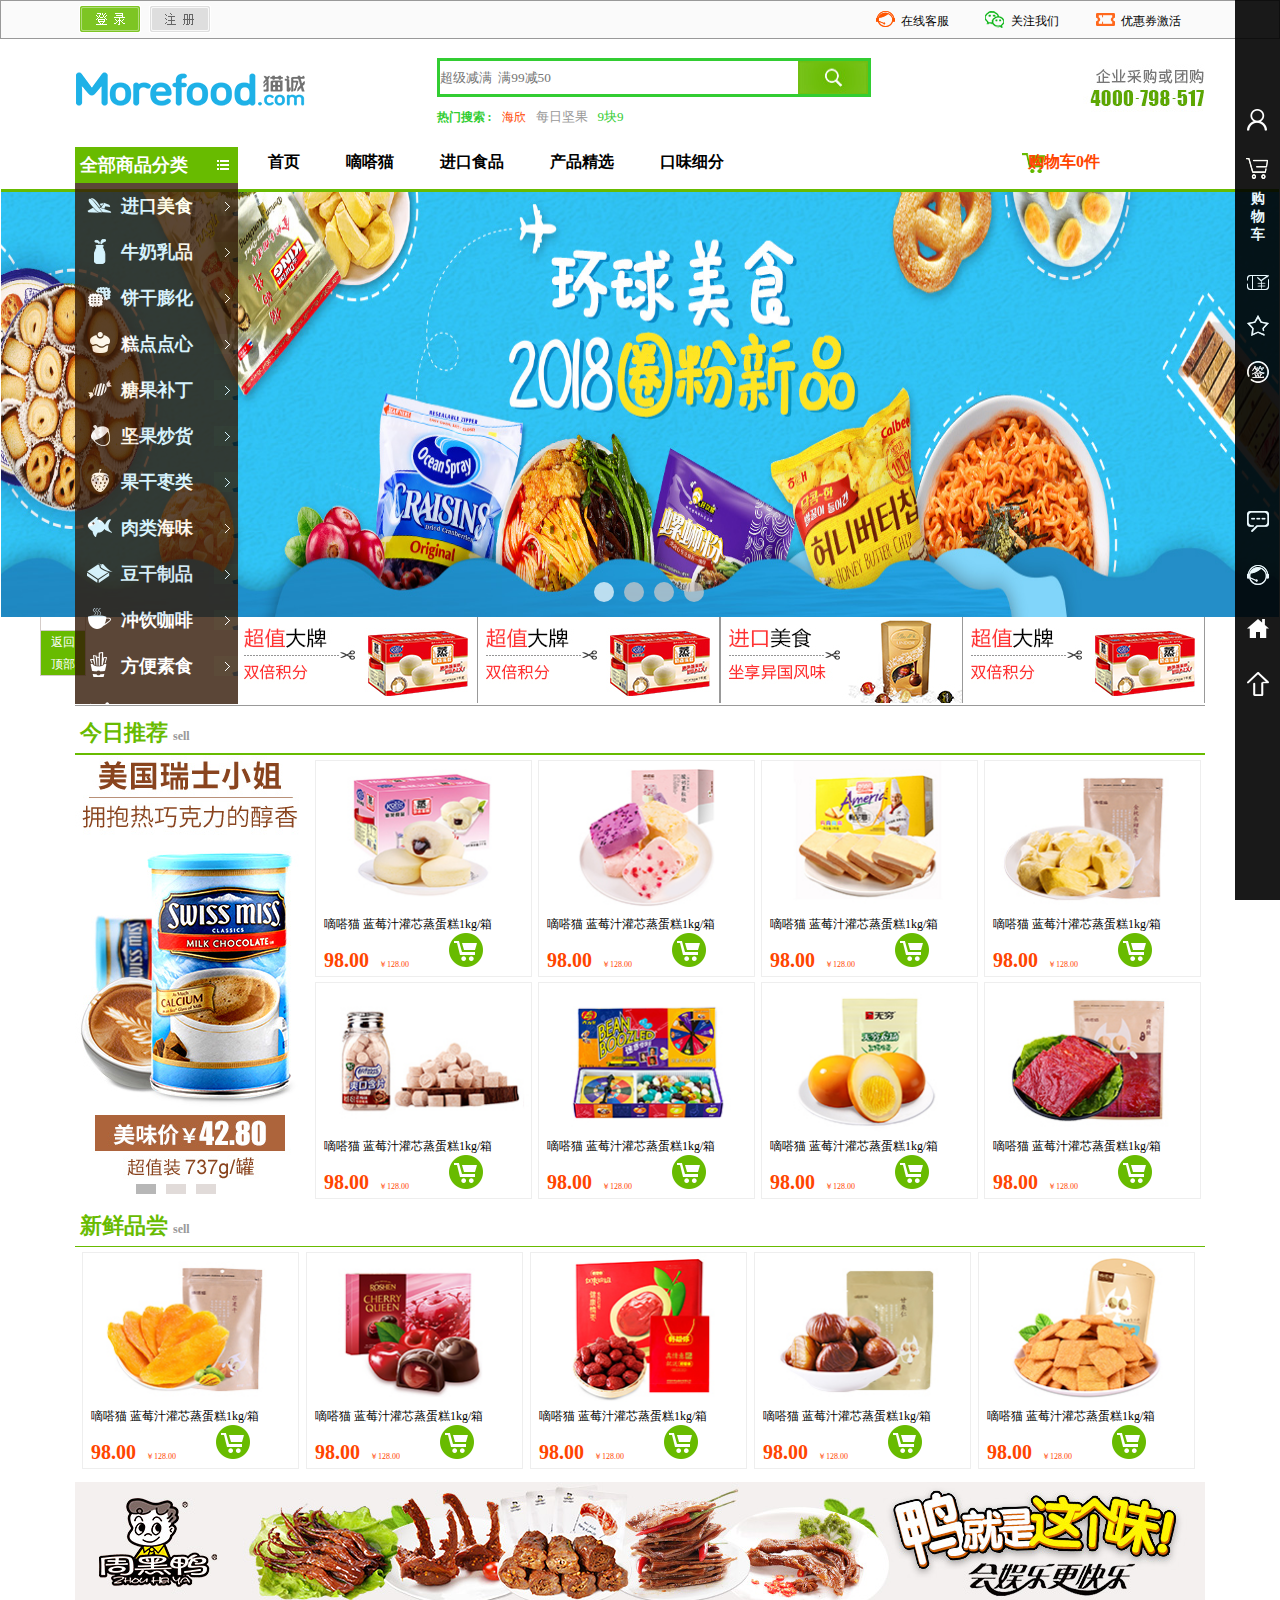
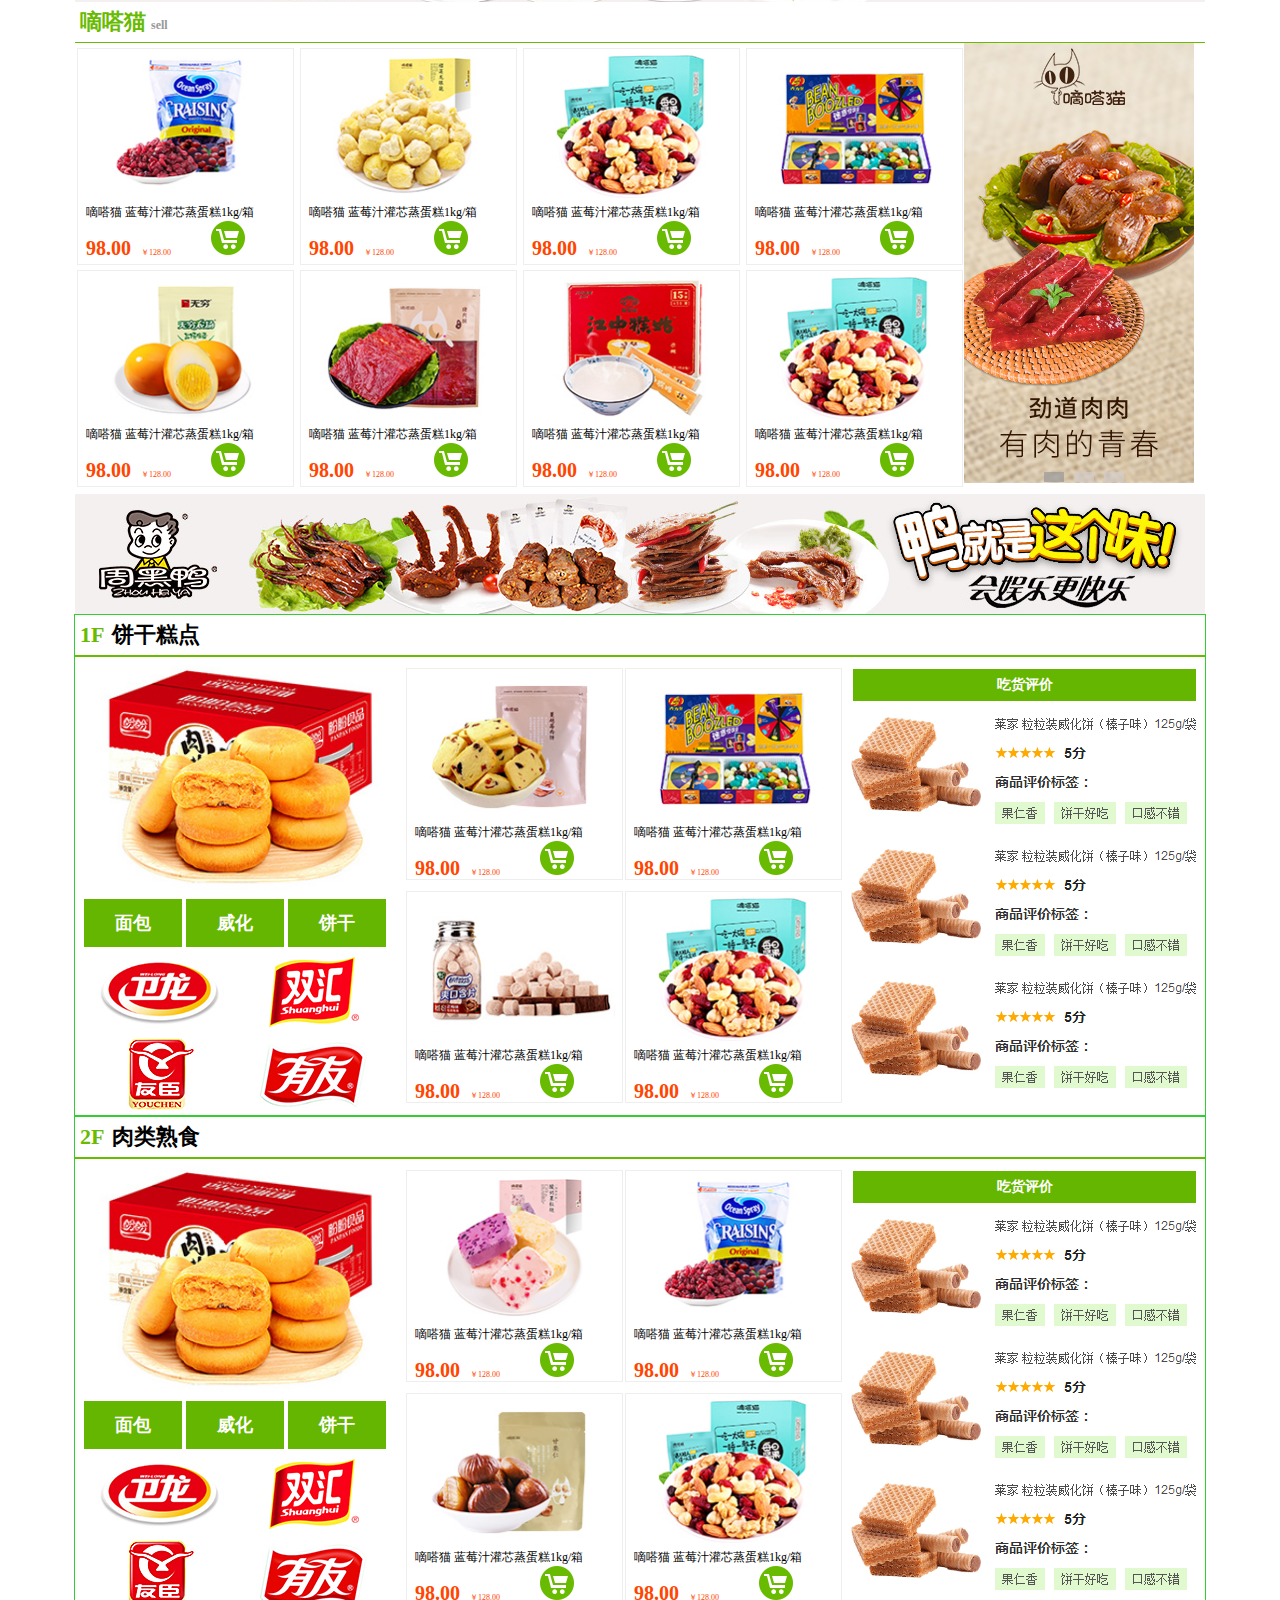
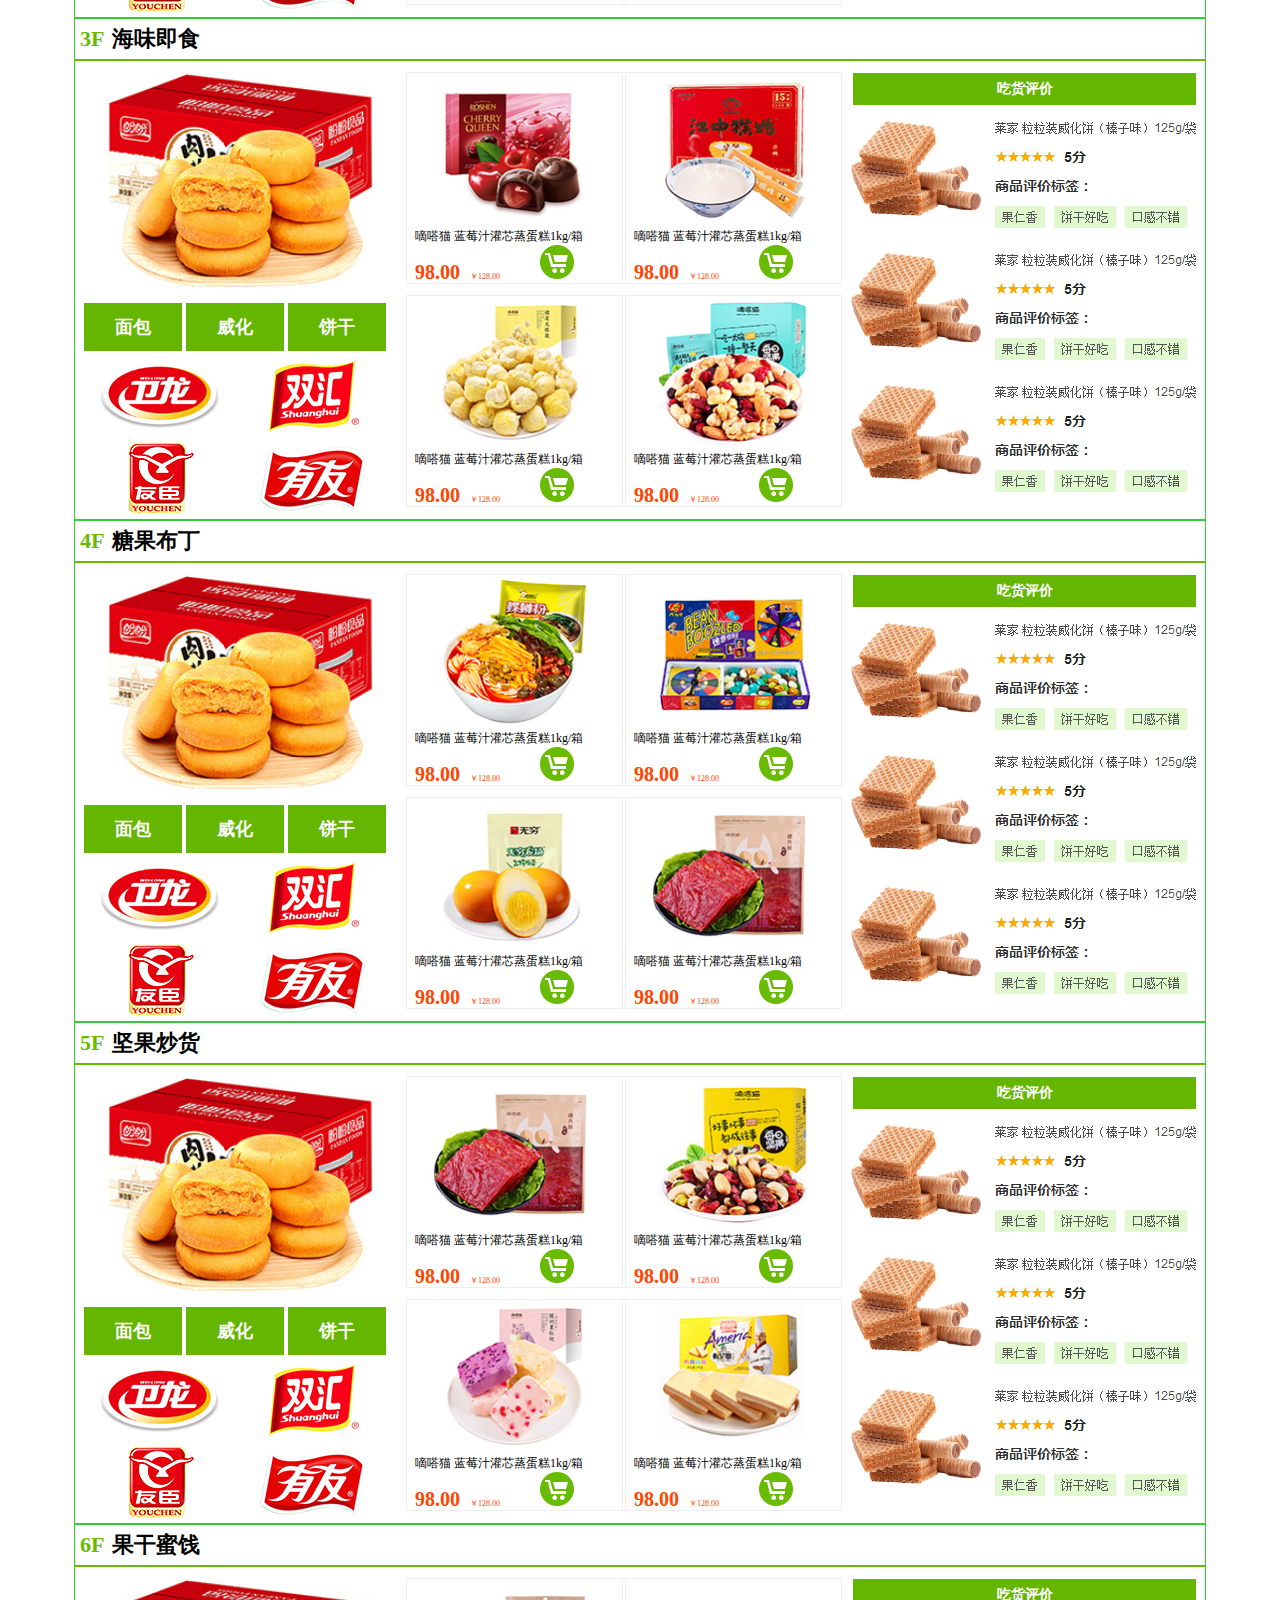
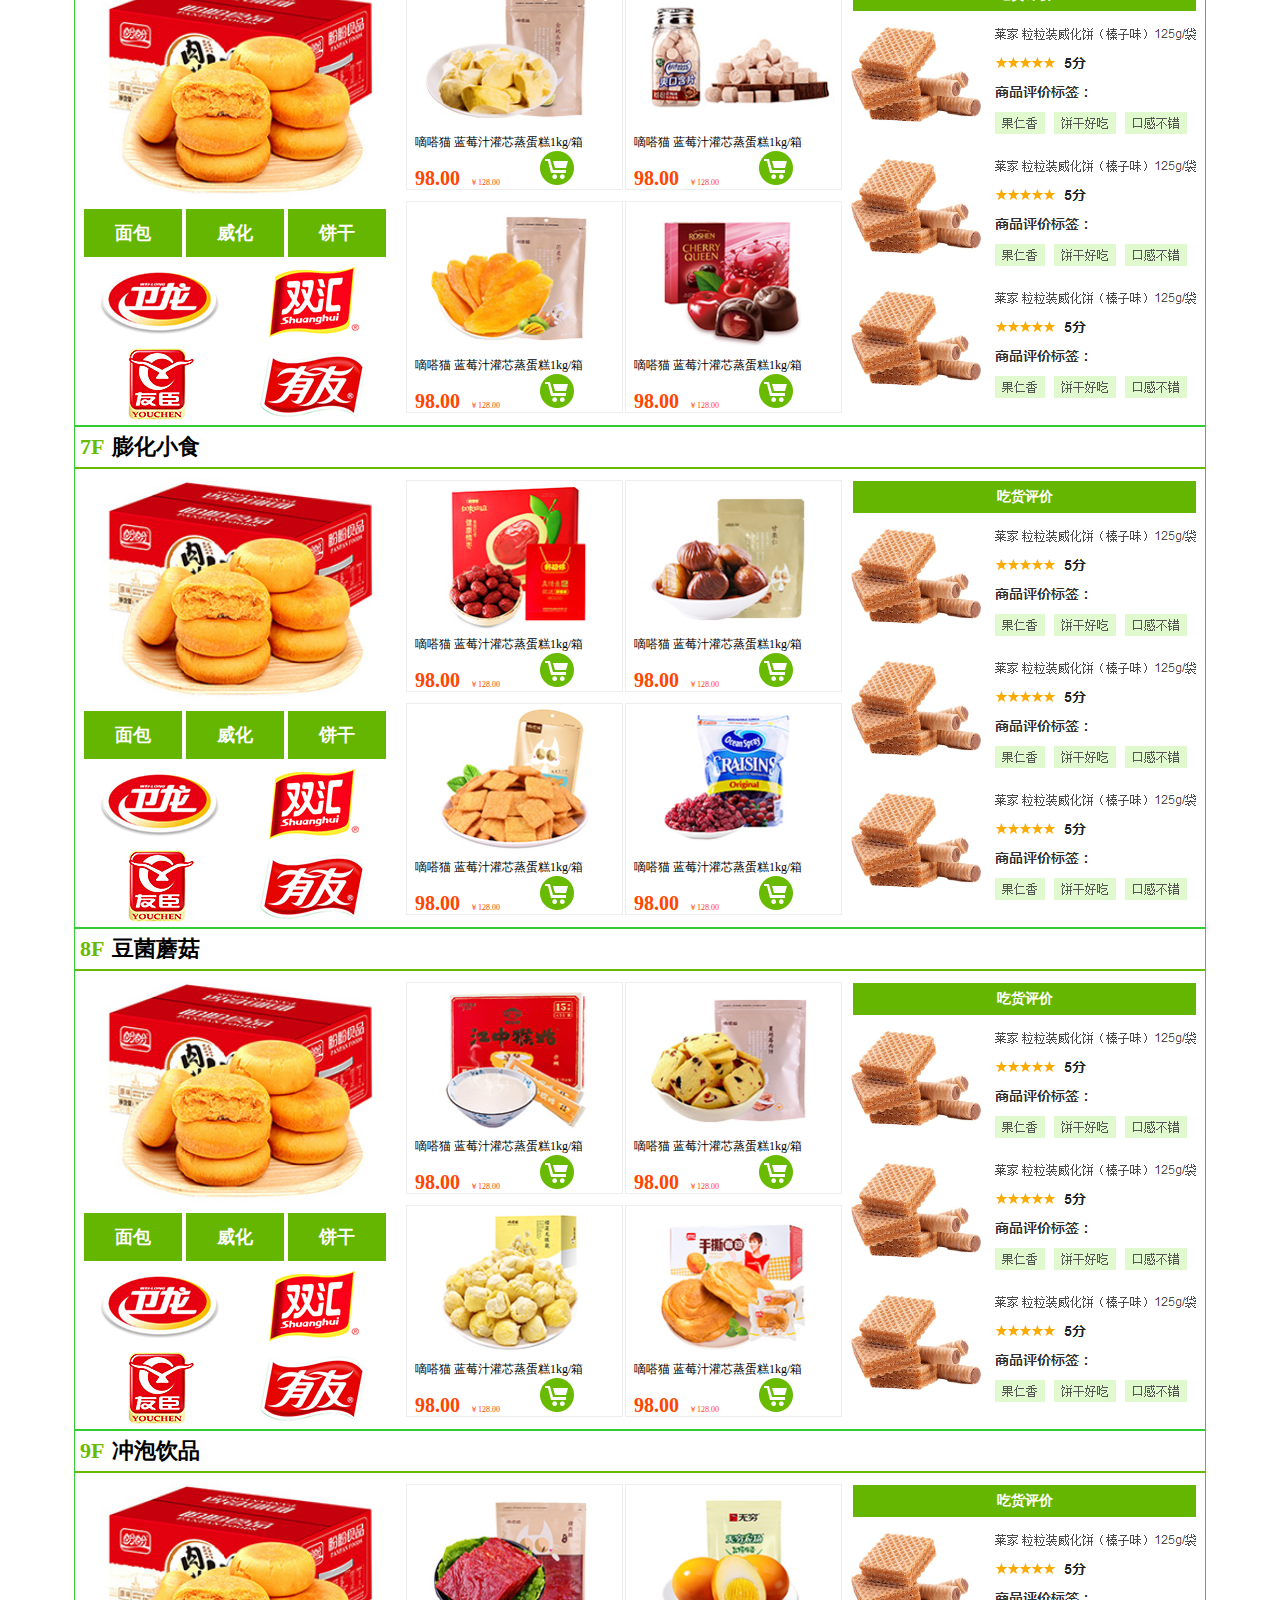
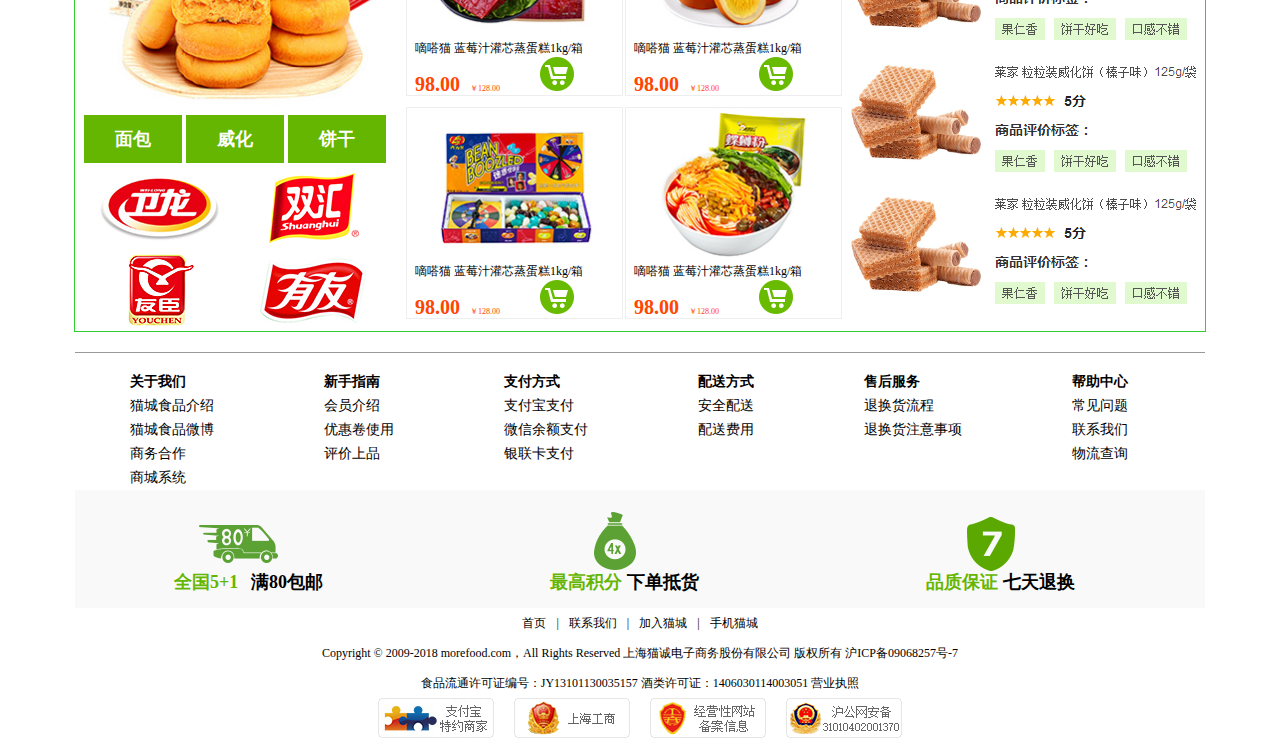
==== commit 763d972c: "详情页面已完成" ====
--- a/Maocheng/index.html
+++ b/Maocheng/index.html
@@ -11,8 +11,8 @@
 	<div class="top">
 	   <div class="top1">
 	   <ol>
-	   	<li><a href="#"><img src="img/top-login.gif"></a></li>
-	   	<li><a href="#"><img src="img/top-zc.gif"></a></li>
+	   	<li><a href="register.html"><img src="img/top-login.gif"></a></li>
+	   	<li><a href="login.html"><img src="img/top-zc.gif"></a></li>
 	   </ol>
 	   <ul>
 	   	<li><div class="top2">
@@ -274,7 +274,7 @@
 	       	<div class="tuijian3">
 	       	<ul>
 	       		<li>
-	       			<a href="#" ><img src="img/20.jpg" class="im"></a>
+	       			<a href="particulars.html" ><img src="img/tuijian11.jpg" class="im"></a>
 	       			<a href="#" class="ai">嘀嗒猫  蓝莓汁灌芯蒸蛋糕1kg/箱</a>
 	       			<a href="#">98.00</a>
 	       			<a href="#">￥128.00</a>
